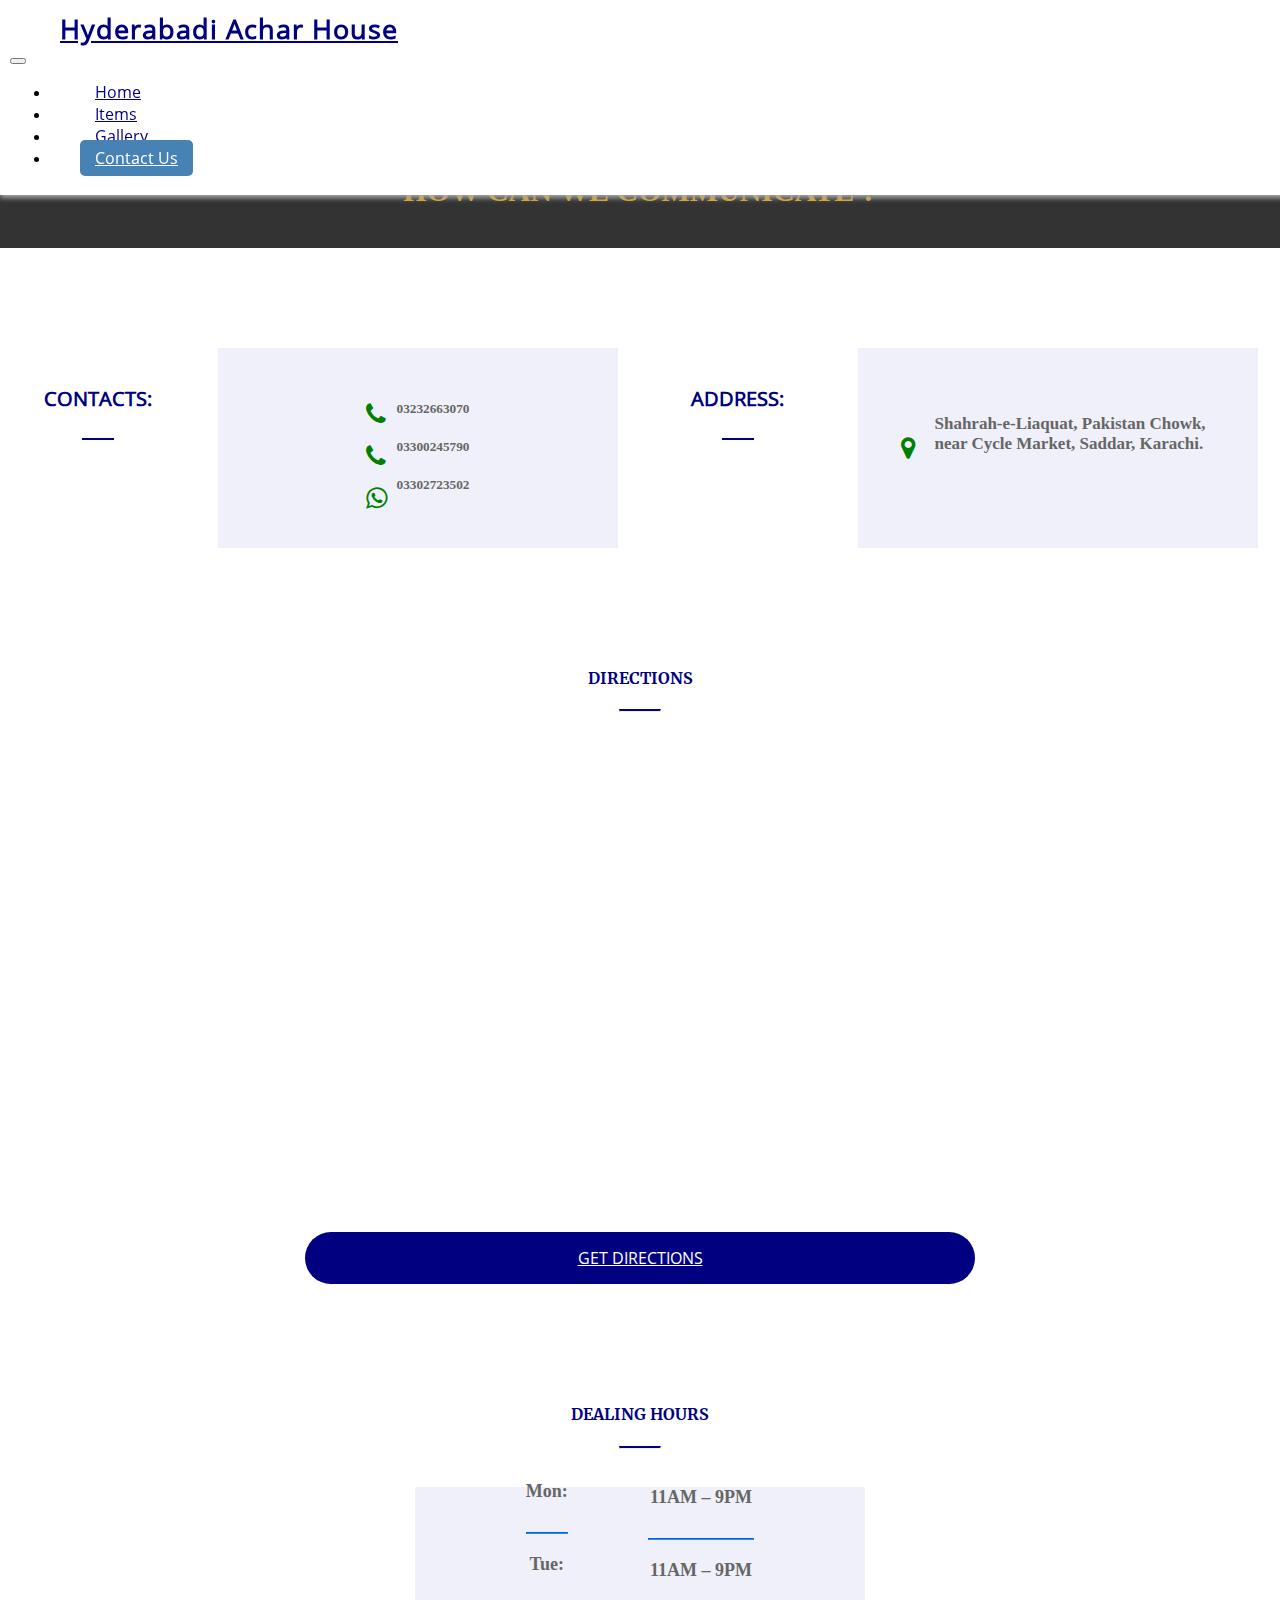
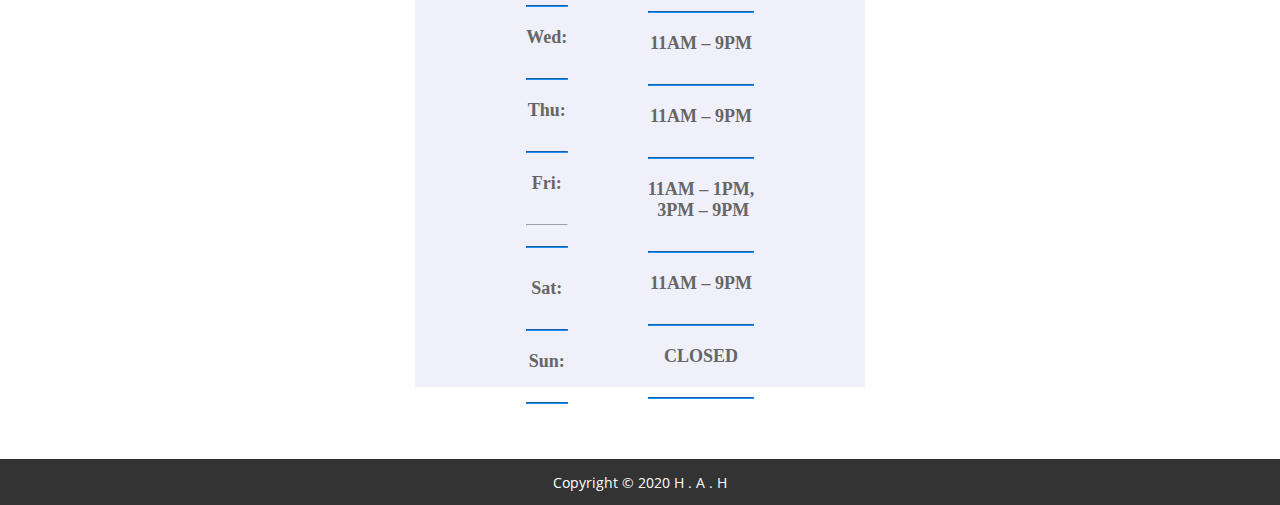
==== contact.html @ f97c61e5 "first commit" ====
<!DOCTYPE html>
<html lang="en">

<head>
    <meta charset="UTF-8">
    <meta name="viewport" content="width=device-width, initial-scale=1.0">
    <link rel="stylesheet" href="https://stackpath.bootstrapcdn.com/bootstrap/4.5.0/css/bootstrap.min.css"
        integrity="sha384-9aIt2nRpC12Uk9gS9baDl411NQApFmC26EwAOH8WgZl5MYYxFfc+NcPb1dKGj7Sk" crossorigin="anonymous">
    <link rel="stylesheet" href="https://cdnjs.cloudflare.com/ajax/libs/font-awesome/4.7.0/css/font-awesome.min.css">
    <link rel="stylesheet" href="style3.css">
    <title>Hyderabadi Achar House</title>
</head>

<body>
    <nav class="navbar navbar-expand-lg navbar-light">
        <div class="full">
            <a class="navbar-brand" id="title" href="#">Hyderabadi Achar House</a>
        </div>
        <button class="navbar-toggler" type="button" data-toggle="collapse" data-target="#navbarNav"
            aria-controls="navbarNav" aria-expanded="false" aria-label="Toggle navigation">
            <span class="navbar-toggler-icon"></span>
        </button>
        <div class="collapse navbar-collapse" id="navbarNav">
            <ul class="navbar-nav">
                <li class="nav-item">
                    <a class="nav-link active" id="pages" href="index.html">Home<span
                            class="sr-only">(current)</span></a>
                </li>
                <li class="nav-item">
                    <a class="nav-link" id="pages" href="products.html">Items</a>
                </li>
                <li class="nav-item">
                    <a class="nav-link" id="pages" href="gallery.html">Gallery</a>
                </li>
                <li class="nav-item">
                    <a class="nav-link" id="page" href="contact.html" tabindex="-1" aria-disabled="true">Contact
                        Us</a>
                </li>
            </ul>
        </div>
    </nav>

    <br><br><br>

    <center>
        <div class="container">
            <div class="row">
                <div class="col-sm" id="tophead">
                    <h1>HOW CAN WE COMMUNICATE ?</h1>
                </div>
            </div>
        </div>
    </center>
    

    <div class="main">
        <div class="mainCard">
            <div class="card3">
                <h4>CONTACTS:</h4>
                <hr class="two">
            </div>
            <div class="card1">
                <div class="icons">
                    <i class="fa fa-phone" aria-hidden="true"></i><br>
                    <i class="fa fa-phone" aria-hidden="true"></i><br>
                    <i class="fa fa-whatsapp" aria-hidden="true"></i>
                </div>
                <div class="numbers">
                    <h5>03232663070</h5>
                    <h5>03300245790</h5>
                    <h5>03302723502</h5>
                </div>
            </div>
            <div class="card4">
                <h4>ADDRESS:</h4>
                <hr class="two">
            </div>
            <div class="card2">
                <div>
                    <i class="fa fa-map-marker" aria-hidden="true"></i>
                </div>
                <div>
                    <h5 class="address">Shahrah-e-Liaquat, Pakistan Chowk, near Cycle Market, Saddar, Karachi.</h5>
                </div>
            </div>
        </div>


        <div>
            <center>
                <h4 id="about">DIRECTIONS</h4>
                <hr class="hr">
            </center>
        </div>
        <br>
        <center>
            <abbr title="Shop location">
                <a id="shopmap" class="map" target="_blank" href="https://www.google.com/maps/embed?pb=!1m18!1m12!1m3!1d3620.
                255818740201!2d67.01108860311577!3d24.855110923165878!2m3!1f0!2f0!3f0!3m2
                !1i1024!2i768!4f13.1!3m3!1m2!1s0x3eb33f190f54165b%3A0xb60d7e8a20c190fb!2s
                Hyderabadi%20Achar%20House!5e0!3m2!1sen!2s!4v1589929910423!5m2!1sen!2s">
                    <iframe src="https://www.google.com/maps/embed?pb=!1m18!1m12!1m3!1d3620.
                255818740201!2d67.01108860311577!3d24.855110923165878!2m3!1f0!2f0!3f0!3m2
                !1i1024!2i768!4f13.1!3m3!1m2!1s0x3eb33f190f54165b%3A0xb60d7e8a20c190fb!2s
                Hyderabadi%20Achar%20House!5e0!3m2!1sen!2s!4v1589929910423!5m2!1sen!2s" width="1000" height="450"
                        frameborder="0" style="border:0;" allowfullscreen="" aria-hidden="false" tabindex="0"></iframe>
                </a>
            </abbr>
            <a href="https://www.google.com/maps/dir//Hyderabadi+Achar+House,+Shahrah-e-Liaquat,
            +Pakistan+Chowk,+near+Cycle+Market,+Saddar,+Karachi,+Karachi+City,+Sindh,+Pakistan/@
            24.8548823,67.009758,17z/data=!4m8!4m7!1m0!1m5!1m1!1s0x3eb33f190f54165b:0xb60d7e8a20c
            190fb!2m2!1d67.0114212!2d24.8548919?hl=en" class="btn btn-success" target="_blank" id="getdir">
                GET DIRECTIONS</a>
        </center>

        
        <div>
            <center>
                <h4 id="about">DEALING HOURS</h4>
                <hr class="hr">
            </center>
        </div>
        <center>
            <div class="mainCard1">
                <div class="card5">
                    <div class="day">
                        <h5>Mon:</h5>
                        <hr>
                        <h5>Tue:</h5>
                        <hr>
                        <h5>Wed:</h5>
                        <hr>
                        <h5>Thu:</h5>
                        <hr>
                        <h5>Fri:</h5>
                        <hr id="r">
                        <h5>
                            <hr>
                        </h5>
                        <h5>Sat:</h5>
                        <hr>
                        <h5>Sun:</h5>
                        <hr>
                    </div>
                    <div class="time">
                        <h5>11AM – 9PM</h5>
                        <hr>
                        <h5>11AM – 9PM</h5>
                        <hr>
                        <h5>11AM – 9PM</h5>
                        <hr>
                        <h5>11AM – 9PM</h5>
                        <hr>
                        <h5>11AM – 1PM,
                            <br>&nbsp3PM – 9PM</h5>
                        <hr>
                        <h5>11AM – 9PM</h5>
                        <hr>
                        <h5>CLOSED</h5>
                        <hr>
                    </div>
                </div>
            </div>
        </center>

        <br><br><br><br>

        <div class="mainCard2">
            <div class="card6">
                <p>Copyright &copy; 2020 H . A . H</p>
            </div>
        </div>
    </div>


    <script src="https://code.jquery.com/jquery-3.5.1.slim.min.js"
        integrity="sha384-DfXdz2htPH0lsSSs5nCTpuj/zy4C+OGpamoFVy38MVBnE+IbbVYUew+OrCXaRkfj"
        crossorigin="anonymous"></script>
    <script src="https://cdn.jsdelivr.net/npm/popper.js@1.16.0/dist/umd/popper.min.js"
        integrity="sha384-Q6E9RHvbIyZFJoft+2mJbHaEWldlvI9IOYy5n3zV9zzTtmI3UksdQRVvoxMfooAo"
        crossorigin="anonymous"></script>
    <script src="https://stackpath.bootstrapcdn.com/bootstrap/4.5.0/js/bootstrap.min.js"
        integrity="sha384-OgVRvuATP1z7JjHLkuOU7Xw704+h835Lr+6QL9UvYjZE3Ipu6Tp75j7Bh/kR0JKI"
        crossorigin="anonymous"></script>
</body>

</html>
---- style3.css ----
html , body {
    margin: 0px;
    padding: 0px;
    scroll-behavior: smooth;
}

::selection {
    color: white;
    background: #333333;
}

@font-face {
    font-family: OpenSans;
    src: url('Fonts/OpenSans-Regular.ttf');
}

@font-face {
    font-family: Merriweather;
    src: url('Fonts/Merriweather-Bold.ttf');
}

@font-face {
    font-family: OriginalSurfer;
    src: url('Fonts/OriginalSurfer.ttf');
}

.navbar {
    z-index: 1;
    width: 100%;
    padding: 10px;
    position: fixed;
    background-color: white;
    box-shadow: 0px 3px 5px darkgray;
}

.navbar-nav {
    margin-left: auto;
    margin-right: 50px;
}

#title {
    color: navy;
    transition: 1s;
    font-size: 27px;
    margin-left: 50px;
    font-weight: bold;
    letter-spacing: 1px;
    font-family: OpenSans;
}

#title:hover {
    opacity: 0.7;
    transition: 1s;
    letter-spacing: 3px;
}

#page {
    color: white;
    margin-left: 30px;
    padding: 7px 15px;
    border-radius: 5px;
    border-radius: 5px;
    font-family: OpenSans;
    background-color: steelblue;
}

#pages {
    transition: 0.3s;
    margin-left: 30px;
    padding: 7px 15px;
    color: darkblue;
    border-radius: 5px;
    border-radius: 5px;
    font-family: OpenSans;
}

#pages:hover {
    color: white;
    transition: 0.3s;
    background-color: steelblue;
}

@media only screen and (max-width: 980px) {
    .navbar-nav {
        margin-left: 0px;
    }
    #title {
        padding: 10px;
        font-size: 20px;
        margin-left: 10px;
        letter-spacing: 0px;
    }
}

.main {
    display: flex;
    flex-wrap: wrap;
    margin-top: 20px;
    flex-direction: column;
    justify-content: space-around;
}

#tophead {
    width: auto;
    padding: 20px;
    margin-top: 65px;
    background-color: #333333;
}

#tophead h1 {
    font-size: 30px;
    padding-top: 15px;
    color: goldenrod;
    display: inline-block;
    font-family: OriginalSurfer;
}

#about {
    color: navy;
    margin-top: 120px;
    font-family: Merriweather;
}

.hr {
    width: 40px;
    border-top: 2px solid navy;
}

iframe {
    pointer-events: none;
}

.map {
    transition: 2s;
    cursor: pointer;
    padding-top: 437px;
}

.map:hover {
    transition: 2s;
    background-color: navy;
}

@media only screen and (max-width: 900px) {
    iframe {
        width: 98%;
        height: 350px;
    }
    .map:hover {
        background-color: transparent;
    }
}

.fa-phone , .fa-whatsapp {
    transition: 0.5s;
    margin-top: 17px;
}

.fa-phone , .fa-whatsapp {
    color: green;
    font-size: 25px;
    transition: 0.5s;
    margin-right: 10px;
}

.fa-map-marker {
    color: green;
    font-size: 25px;
    transition: 0.5s;
    margin-right: 20px;
}

h5 {
    color: #666666;
    margin-top: 20px;
}

.address {
    width: 280px;
    margin-top: 0px;
    font-size: 17px;
}

.card1 , .card2 {
    width: 400px;
    height: 200px;
    display: flex;
    transition: 1s;
    margin-top: 10px;
    align-items: center;
    justify-content: center;
    background-color: #f0f0fa;
}

.card1:hover , .card2:hover {
    transition: 2s;
    box-shadow: 0 0 5px gray;
}

.mainCard {
    display: flex;
    flex-wrap: wrap;
    margin-top: 70px;
    flex-direction: row;
    justify-content: space-around;
}

.card3 , .card4 {
    width: 150px;
    height: 50px;
    display: block;
    transition: 1s;
    margin-top: 20px;
    align-items: center;
    justify-content: center;
}

.card3 h4 , .card4 h4 {
    color: navy;
    font-size: 20px;
    font-weight: bold;
    text-align: center;
    font-family: OpenSans;
}

.two {
    width: 20%;
    border: 1px solid navy;
}

.card3:hover + .card1 , .card4:hover + .card2  {
    transition: 2s;
    box-shadow: 0 0 5px gray;
}

.fa-phone:hover , .fa-whatsapp:hover , .fa-map-marker:hover {
    color: navy;
    transition: 0.5s;
}

.mainCard1 {
    width: 100%;
    display: flex;
    flex-wrap: wrap;
    margin-top: 20px;
    flex-direction: row;
    justify-content: space-around;
}

.card5 {
    width: 450px;
    height: 500px;
    display: flex;
    transition: 1s;
    margin-top: 10px;
    align-items: center;
    justify-content: center;
    background-color: #f0f0fa;
}

.day  {
    padding-right: 80px;
}

.day h5 , .time h5 {
    font-size: 18px;
}

.day hr , .time hr {
    border-color: dodgerblue;
}

#r {
    border-color: #f0f0fa;
}

#getdir {
    width: 50%;
    border: 0px;
    padding: 15px;
    transition: 1s;
    color: white;
    display: block;
    margin-top: 40px;
    border-radius: 60px;
    font-family: OpenSans;
    background-color: navy;
}

#getdir:hover {
    transition: 1s;
    letter-spacing: 2px;
    background-color: navy;
}

@media only screen and (max-width: 900px) {
    #hours p {
        width: auto;
    }
    .card1 , .card2 {
        width: 350px;
    }
}

@media only screen and (max-width: 1099px) {
    .mainCard {
        flex-direction: column;
    }
    .card1 , .card2 , .card3 , .card4 {
        margin: 15px auto;
    }
    #about {
        margin-top: 80px;
    }
}

@media only screen and (max-width: 450px) {
    .card5 {
        width: 350px;
        margin: 0 auto;
    }
}

.mainCard2 {
    width: 100%;
    display: flex;
    flex-wrap: wrap;
    align-items: center;
    flex-direction: row;
    background-color: #333333;
    justify-content: space-around;
}

.card6 {
    width: 600px;
    display: flex;
    align-items: center;
    justify-content: center;
}

.card6 p {
    color: white;
    margin-top: 15px;
    font-size: 13.5px;
    font-family: OpenSans;
}
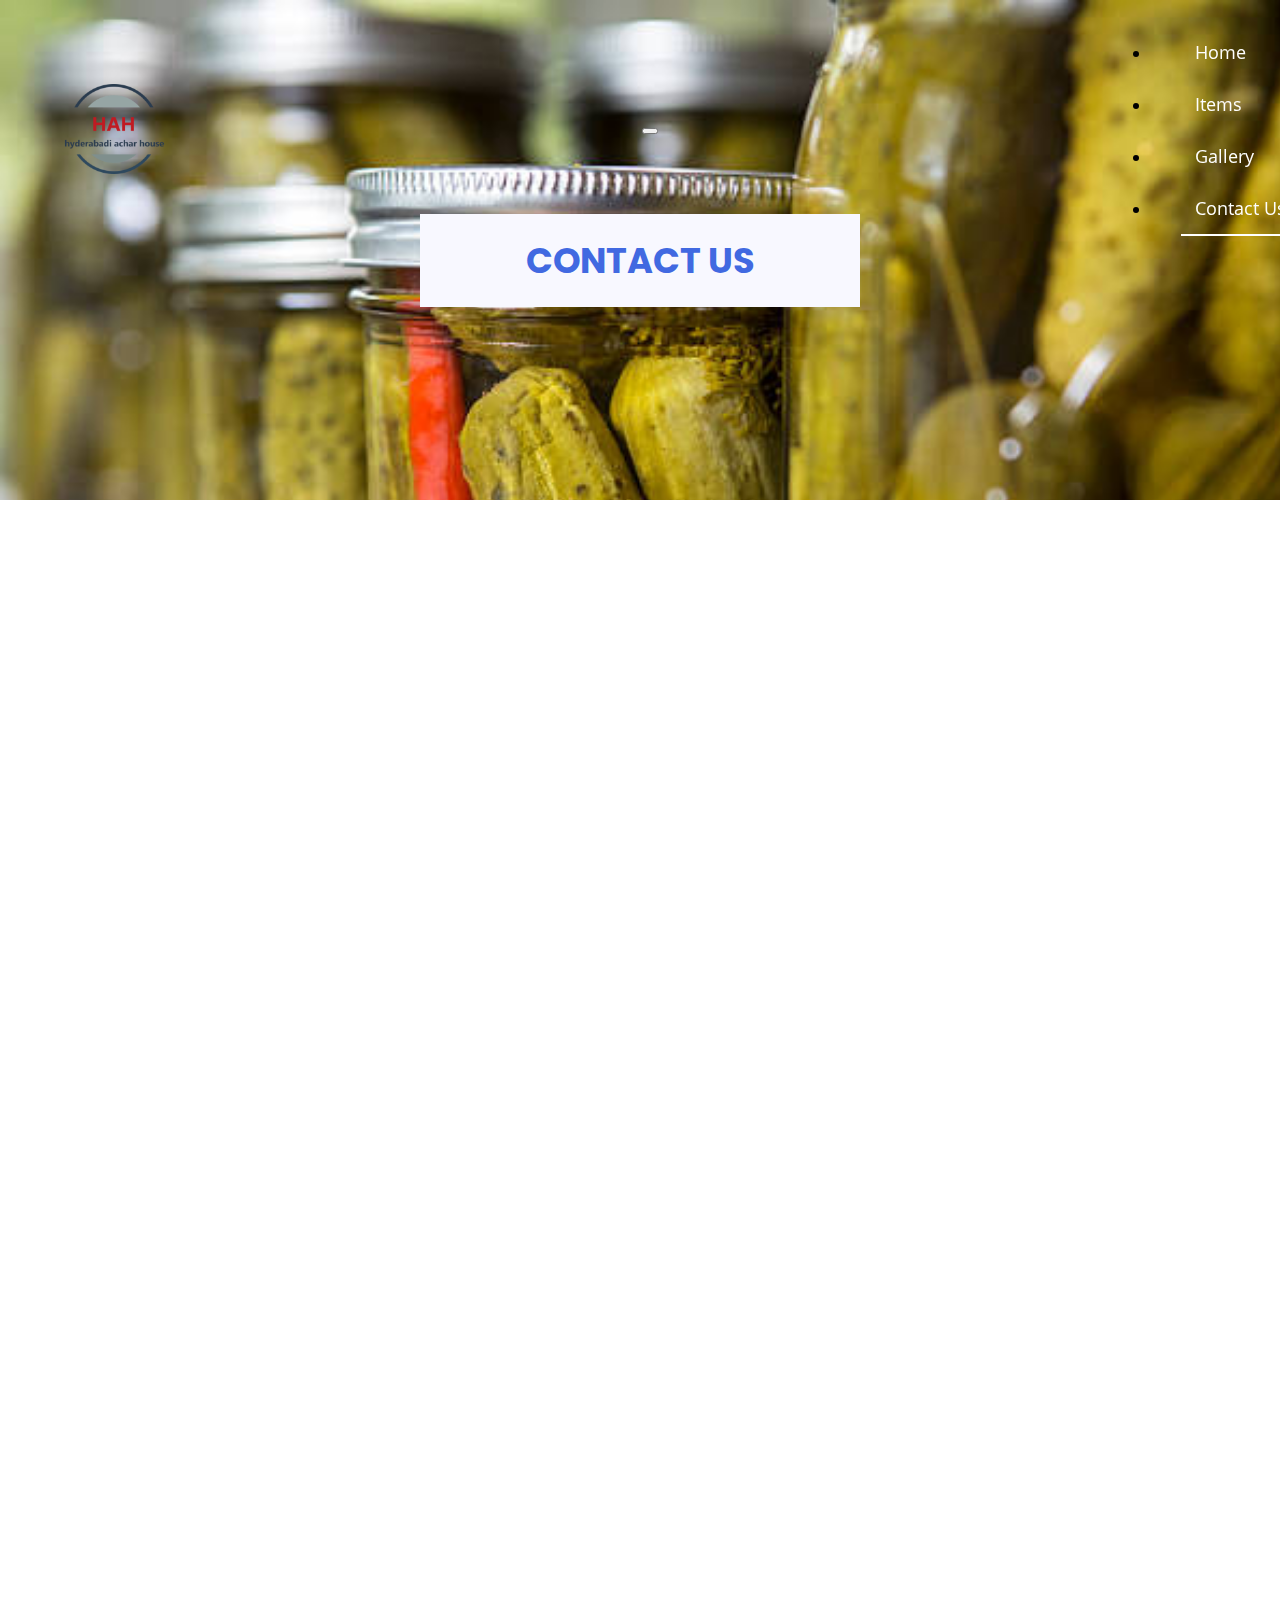
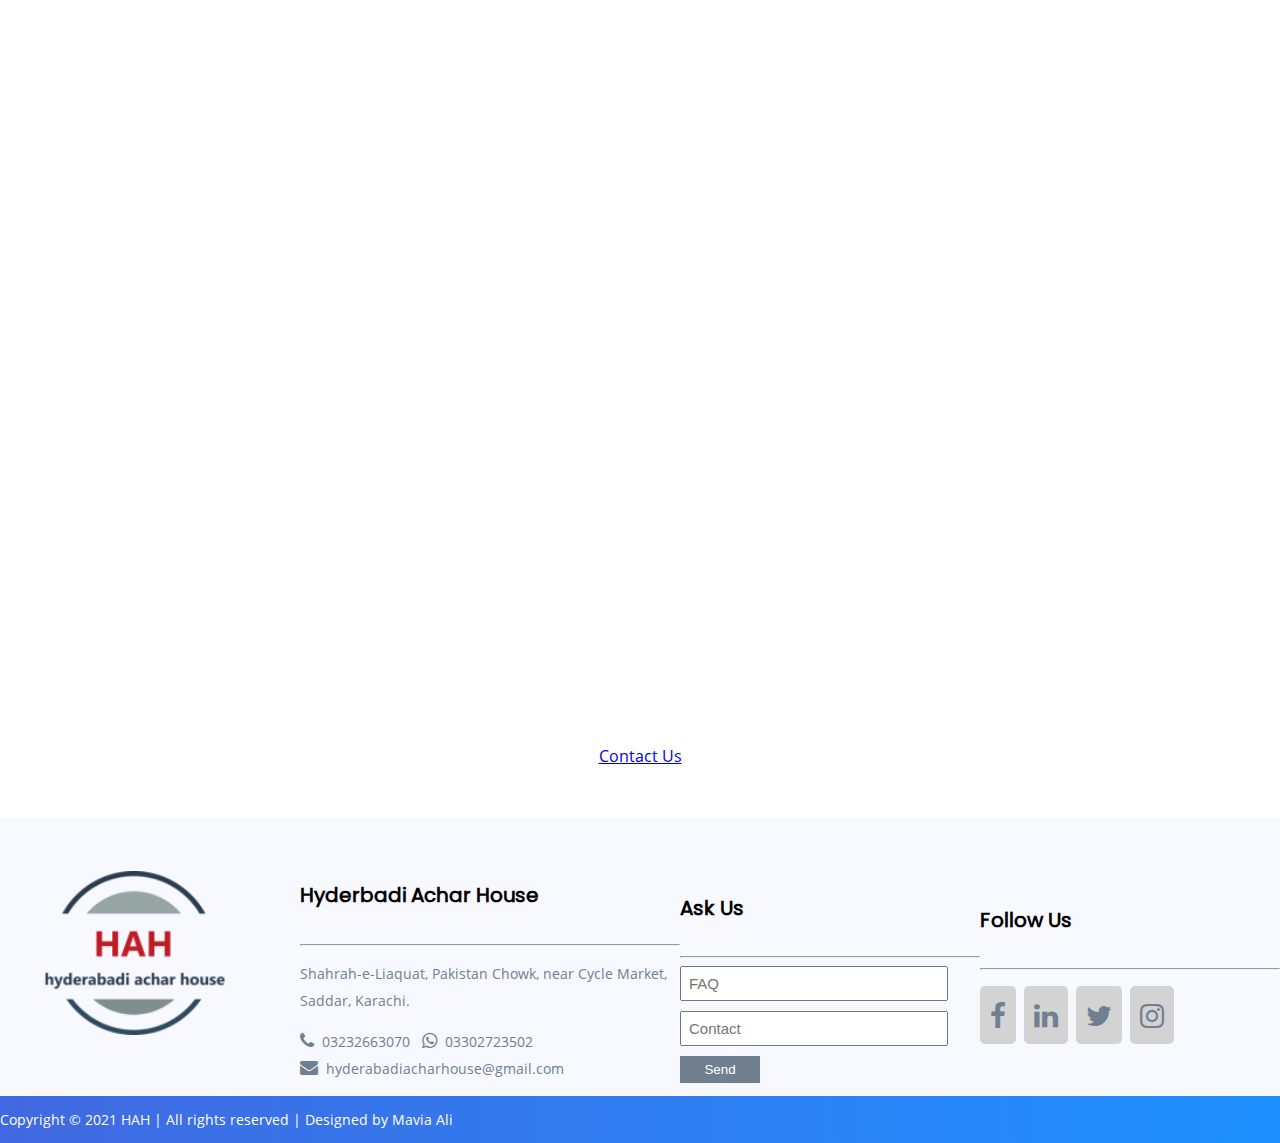
==== commit af2eb311: "second commit" ====
--- a/contact.html
+++ b/contact.html
@@ -7,12 +7,255 @@
     <link rel="stylesheet" href="https://stackpath.bootstrapcdn.com/bootstrap/4.5.0/css/bootstrap.min.css"
         integrity="sha384-9aIt2nRpC12Uk9gS9baDl411NQApFmC26EwAOH8WgZl5MYYxFfc+NcPb1dKGj7Sk" crossorigin="anonymous">
     <link rel="stylesheet" href="https://cdnjs.cloudflare.com/ajax/libs/font-awesome/4.7.0/css/font-awesome.min.css">
-    <link rel="stylesheet" href="style3.css">
+    <link rel="stylesheet" href="contact.css">
+    <link rel="shortcut icon" href="Images/logo.Bv8fo7" type="image/x-icon">
     <title>Hyderabadi Achar House</title>
 </head>
 
 <body>
-    <nav class="navbar navbar-expand-lg navbar-light">
+    <div class="container col-12 col-sm-12 col-md-12 col-lg-12 p-0">
+        <div class="container-fluid p-0">
+            <nav class="navbar navbar-expand-lg navbar-fixed-top navbar-light header">
+                <div class="full">
+                    <a class="navbar-brand" href="index.html"><img src="Images/logo.Bv8fo7" height="90"></a>
+                </div>
+                <button class="navbar-toggler" id="strip" type="button" data-toggle="collapse" data-target="#navbarNav"
+                    aria-controls="navbarNav" aria-expanded="false" aria-label="Toggle navigation">
+                    <span class="navbar-toggler-icon"></span>
+                </button>
+                <div class="collapse navbar-collapse" id="navbarNav">
+                    <ul class="navbar-nav toggle">
+                        <li class="nav-item">
+                            <a href="index.html">Home<span class="sr-only">(current)</span></a>
+                        </li>
+                        <li class="nav-item">
+                            <a href="products.html">Items</a>
+                        </li>
+                        <li class="nav-item">
+                            <a href="gallery.html">Gallery</a>
+                        </li>
+                        <li class="nav-item">
+                            <a class="active" id="currentPage" href="contact.html" tabindex="-1" aria-disabled="true">Contact Us</a>
+                        </li>
+                    </ul>
+                </div>
+            </nav>
+        </div>
+    </div>
+
+
+    <!-- ---------------------------------------------------------------------------------------------- -->
+
+
+    <div class="container-fluid p-0">
+        <div class="slider">
+            <div class="imgBox">
+                <div class="content">
+                    <h1>CONTACT US</h1>
+                </div>
+            </div>
+        </div>
+    </div>
+
+
+
+
+
+    <br><br><br><br><br><br><br>
+    <br><br><br><br><br><br><br>
+    <br><br><br><br><br><br><br>
+    <br><br><br><br><br><br><br>
+    <br><br><br><br><br><br><br>
+    <br><br><br><br><br><br><br>
+    <br><br><br><br><br><br><br>
+    <br><br><br><br><br><br><br>
+    <br><br><br><br><br><br><br>
+
+
+
+
+
+
+
+
+
+
+
+
+
+
+
+
+
+
+
+
+
+
+
+
+
+
+
+
+
+
+
+
+
+
+
+
+
+
+
+
+
+
+
+
+
+
+
+    <div class="section_customer">
+        <div class="container-fluid">
+            <div class="row">
+                <div class="customerBg_img">
+                    <div class=" customerDesc container">
+                        <i class="fa fa-lemon-o" aria-hidden="true" style="font-size: 120px;"></i>
+                        <h2>The best pickles in town</h2>
+                        <p>We don't say that our customer does</p>
+                        <a href="contact.html" class="btn btn-light" style="width: 180px;">Contact Us</a>
+                    </div>
+                </div>
+            </div>
+        </div>
+    </div>
+    </div>
+
+
+    <!-- ---------------------------------------------------------------------------------------------------- -->
+
+
+    <div class="container col">
+        <div class="row p-5" id="footer">
+            <div class="col-12 col-sm-12 col-md-3 col-lg-3" id="foot">
+                <img src="Images/logo.Bv8fo7" width="270">
+            </div>
+            <div class="col-12 col-sm-12 col-md-3 col-lg-3" id="foot">
+                <div>
+                    <h5>Hyderbadi Achar House</h5>
+                    <hr>
+                </div>
+                <div>
+                    <p>Shahrah-e-Liaquat, Pakistan Chowk, near Cycle Market, Saddar, Karachi.</p>
+                    <p>
+                        <i class="fa fa-phone" style="font-size: 18px;"></i> &nbsp;03232663070 &nbsp;
+                        <i class="fa fa-whatsapp" style="font-size: 18px;"></i> &nbsp;03302723502<br>
+                        <i class="fa fa-envelope" style="font-size: 18px;"></i> &nbsp;hyderabadiacharhouse@gmail.com
+                    </p>
+                </div>
+            </div>
+            <div class="col-12 col-sm-12 col-md-3 col-lg-3" id="foot">
+                <div>
+                    <h5>Ask Us</h5>
+                    <hr>
+                </div>
+                <div>
+                    <input type="text" id="dummy" placeholder="FAQ"><br>
+                    <input type="text" id="dummy" placeholder="Contact"><br>
+                    <button id="send">Send</button>
+                </div>
+            </div>
+            <div class="col-12 col-sm-12 col-md-3 col-lg-3" id="foot">
+                <div>
+                    <h5>Follow Us</h5>
+                    <hr>
+                </div>
+                <div>
+                    <h1>
+                        <a href="javascript:void(0)"><i class="fa fa-facebook"></i></a>
+                        <a href="javascript:void(0)"><i class="fa fa-linkedin"></i></a>
+                        <a href="javascript:void(0)"><i class="fa fa-twitter"></i></a>
+                        <a href="javascript:void(0)"><i class="fa fa-instagram"></i></a>
+                    </h1>
+                </div>
+            </div>
+        </div>
+    </div>
+
+    <div class="container col" id="copyright">
+        <div class="col-12 col-sm-12 col-md-12 col-lg-12">
+            <p>Copyright © 2021 HAH | All rights reserved | Designed by Mavia Ali</p>
+            </p>
+        </div>
+    </div>
+
+    <button onclick="topFunction()" id="myBtn" title="Go to top"><i class="fa fa-chevron-up"
+            aria-hidden="true"></i></button>
+
+
+
+
+
+
+
+
+
+
+
+
+
+
+
+
+
+
+
+
+
+
+
+
+
+
+
+
+
+
+
+
+
+
+
+
+
+
+
+
+
+
+
+
+
+
+
+
+
+
+
+
+
+
+
+
+
+
+
+
+
+
+    <!-- <nav class="navbar navbar-expand-lg navbar-light">
         <div class="full">
             <a class="navbar-brand" id="title" href="#">Hyderabadi Achar House</a>
         </div>
@@ -170,9 +413,12 @@
                 <p>Copyright &copy; 2020 H . A . H</p>
             </div>
         </div>
-    </div>
-
-
+    </div> -->
+
+
+    <script src="app.js"></script>
+
+    <script src="https://ajax.googleapis.com/ajax/libs/jquery/2.1.1/jquery.min.js"></script>
     <script src="https://code.jquery.com/jquery-3.5.1.slim.min.js"
         integrity="sha384-DfXdz2htPH0lsSSs5nCTpuj/zy4C+OGpamoFVy38MVBnE+IbbVYUew+OrCXaRkfj"
         crossorigin="anonymous"></script>
--- a/contact.css
+++ b/contact.css
@@ -0,0 +1,791 @@
+@font-face {
+    font-family: OpenSans;
+    src: url('Fonts/OpenSans-Regular.ttf');
+}
+
+@font-face {
+    font-family: Poppins;
+    src: url('Fonts/Poppins-Regular.ttf');
+}
+
+@font-face {
+    font-family: PoppinsBold;
+    src: url('Fonts/Poppins-Bold.ttf');
+}
+
+html , body {
+    margin: 0px;
+    padding: 0px;
+    font-family: OpenSans;
+    box-sizing: border-box;
+    scroll-behavior: smooth;
+    background-color: white;
+}
+
+body::-webkit-scrollbar {
+    width: 15px;
+}
+  
+body::-webkit-scrollbar-track {
+    background: #fff; 
+}
+   
+body::-webkit-scrollbar-thumb {
+    background: gainsboro; 
+}
+
+.header {
+    top: 0;
+    left: 0;
+    width: 100%;
+    display: flex;
+    z-index: 1000;
+    position: fixed;
+    padding: 10px 40px;
+    align-items: center;
+    justify-content: space-between;
+}
+
+.navbar-nav {
+    margin-left: auto;
+    margin-right: 20px;
+}
+ 
+nav.scrolled {
+    transition: 0.5s;
+    padding: 0px 40px;
+    background-color: white;
+    border-bottom: 1px solid lavender;
+}
+
+nav.scrolled .toggle a {
+    color: black;
+}
+
+.toggle a {
+    padding: 14px;
+    color: #fff;
+    display: flex;
+    font-size: 18px;
+    margin-left: 30px;
+    text-decoration: none;
+    background-color: transparent;
+}
+
+#currentPage {
+    border-bottom: 2px solid white;
+}
+
+nav.scrolled #currentPage {
+    color: royalblue;
+    border-bottom: 2px solid royalblue;
+}
+
+.toggle a:focus {
+    outline: none;
+}
+
+.toggle a:hover {
+    border-bottom: 2px solid white;
+}
+
+nav.scrolled .toggle a:hover {
+    border-bottom: 2px solid black;
+}
+
+#strip:focus {
+    outline: none;
+}
+
+.slider {
+    height: 500px;
+    position: relative;
+}
+
+.slider .imgBox {
+    top: 0;
+    left: 0;
+    z-index: 1;
+    width: 100%;
+    height: 100%;
+    display: flex;
+    position: absolute;
+    align-items: center;
+    background-size: cover;
+    justify-content: center;
+    background-repeat: no-repeat;
+    background-attachment: fixed;
+    background-image: url("Images/clippedimage3.jpg");
+}
+
+.slider .imgBox img {
+    top: 0;
+    left: 0;
+    width: 100%;
+    height: 100%;
+    opacity: 0.9;
+    object-fit: cover;
+    position: absolute;
+}
+
+.slider .imgBox .content h1 {
+    width: 400px;
+    padding: 20px;
+    font-size: 2.2em;
+    margin-top: 45px;
+    position: relative;
+    text-align: center;
+    color: royalblue;
+    font-family: PoppinsBold;
+    background-color: ghostwhite;
+}
+
+
+
+
+
+
+
+
+
+
+
+
+
+
+
+
+
+
+
+
+
+
+
+
+
+
+.customerBg_img {
+    width: 100%;
+    margin-top: 80px;
+    background-size: cover;
+    background-repeat: no-repeat;
+    background-attachment: fixed;
+    background-image: url("Images/example9.jpg");
+}
+
+.customerDesc {
+    padding: 50px;
+    color: white;
+    text-align: center;
+}
+
+.customerDesc h2 {
+    color: white;
+    font-size: 35px;
+    margin-top: 50px;
+    text-align: center;
+    font-family: PoppinsBold;
+}
+
+.customerDesc p {
+    color: white;
+    font-size: 18px;
+    margin-bottom: 50px;
+    font-family: Poppins;
+}
+
+.customerBg_decorator{
+    width:100%
+}
+
+#footer {
+    display: flex;
+    align-items: center;
+    justify-content: center;
+    background-color: ghostwhite;
+}
+
+#foot {
+    min-width: 300px;
+    margin-top: 30px;
+    min-height: 200px;
+}
+
+#footer h5 {
+    color: black;
+    font-size: 20px;
+    font-weight: bold;
+    font-family: Poppins;
+}
+
+#foot p {
+    font-size: 14px;
+    line-height: 27px;
+    color: slategray;
+}
+
+#footer a {
+    padding: 10px;
+    font-size: 28px;
+    border-radius: 5px;
+    color: slategray;
+    background-color: lightgrey;
+}
+
+#footer a:hover {
+    color: lightgrey;
+    background-color: slategray;
+}
+
+#dummy {
+    padding: 7px;
+    width: 250px;
+    font-size: 15px;
+    margin-bottom: 10px;
+}
+
+#send {
+    width: 80px;
+    border: none;
+    padding: 6px;
+    color: white;
+    background-color: slategray;
+}
+
+#copyright {
+    display: flex;
+    background: linear-gradient(to right, royalblue, dodgerblue);
+}
+
+#copyright p {
+    color: white;
+    font-size: 14px;
+    margin-top: 14px;
+}
+
+#myBtn {
+    width: 45px;
+    right: 30px;
+    z-index: 99;
+    opacity: 0.7;
+    bottom: 20px;
+    border: none;
+    padding: 10px;
+    outline: none;
+    display: none;
+    color: white;
+    cursor: pointer;
+    position: fixed;
+    font-size: 18px;
+    border-radius: 4px;
+    background-color: rgba(0, 0, 0, 0.1);
+}
+  
+#myBtn:hover {
+    background-color: #555;
+}
+
+@media only screen and (max-width: 1030px){
+    #footer {
+        padding-bottom: 0px !important; 
+    }
+}
+
+@media only screen and (max-width: 992px) {
+    .header, nav.scrolled {
+        padding-left: 0px;
+    }
+    .logo {
+        height: 70px;
+    }
+    .toggle a {
+        width: 100%;
+        color: black;
+        background-color: white;
+        border-bottom: 2px solid white;
+    }
+    nav.scrolled .toggle a {
+        color: black;
+    }
+    #currentPage {
+        color: royalblue;
+        border-bottom: 2px solid royalblue;
+    }
+    .slider .imgBox .content h1 {
+        width: 100%;
+        font-size: 1.7em;
+    }
+    #heading, #heading span {
+        font-size: 30px;
+    }
+    #foot {
+        max-width: 300px;
+    }
+    #footer {
+        padding-bottom: 60px !important;
+    }
+}
+
+@media only screen and (max-width: 770px){
+    #footer {
+        padding-bottom: 60px !important;
+    }
+}
+
+@media only screen and (max-width: 695px) {
+    #footer {
+        padding-bottom: 0px !important; 
+    }
+}
+
+@media only screen and (max-width: 330px) {
+    body {
+        zoom: 85%;
+    }
+    .slider .imgBox .content {
+        margin-top: 55px;
+    }
+}
+
+@media only screen and (max-width: 210px) {
+    body {
+        zoom: 30%;
+    }
+}
+
+
+
+
+
+
+
+
+
+
+
+
+
+
+
+
+
+
+
+
+
+
+
+
+
+
+
+
+
+
+
+
+
+
+
+
+
+
+
+
+
+
+
+
+
+
+
+
+
+
+
+
+
+
+
+
+
+
+
+
+
+
+
+
+
+
+
+
+
+
+
+
+
+
+
+
+
+
+
+
+
+
+
+
+
+
+
+
+
+
+/* html , body {
+    margin: 0px;
+    padding: 0px;
+    scroll-behavior: smooth;
+}
+
+::selection {
+    color: white;
+    background: #333333;
+}
+
+@font-face {
+    font-family: OpenSans;
+    src: url('Fonts/OpenSans-Regular.ttf');
+}
+
+@font-face {
+    font-family: Merriweather;
+    src: url('Fonts/Merriweather-Bold.ttf');
+}
+
+@font-face {
+    font-family: OriginalSurfer;
+    src: url('Fonts/OriginalSurfer.ttf');
+}
+
+.navbar {
+    z-index: 1;
+    width: 100%;
+    padding: 10px;
+    position: fixed;
+    background-color: white;
+    box-shadow: 0px 3px 5px darkgray;
+}
+
+.navbar-nav {
+    margin-left: auto;
+    margin-right: 50px;
+}
+
+#title {
+    color: navy;
+    transition: 1s;
+    font-size: 27px;
+    margin-left: 50px;
+    font-weight: bold;
+    letter-spacing: 1px;
+    font-family: OpenSans;
+}
+
+#title:hover {
+    opacity: 0.7;
+    transition: 1s;
+    letter-spacing: 3px;
+}
+
+#page {
+    color: white;
+    margin-left: 30px;
+    padding: 7px 15px;
+    border-radius: 5px;
+    border-radius: 5px;
+    font-family: OpenSans;
+    background-color: steelblue;
+}
+
+#pages {
+    transition: 0.3s;
+    margin-left: 30px;
+    padding: 7px 15px;
+    color: darkblue;
+    border-radius: 5px;
+    border-radius: 5px;
+    font-family: OpenSans;
+}
+
+#pages:hover {
+    color: white;
+    transition: 0.3s;
+    background-color: steelblue;
+}
+
+@media only screen and (max-width: 980px) {
+    .navbar-nav {
+        margin-left: 0px;
+    }
+    #title {
+        padding: 10px;
+        font-size: 20px;
+        margin-left: 10px;
+        letter-spacing: 0px;
+    }
+}
+
+.main {
+    display: flex;
+    flex-wrap: wrap;
+    margin-top: 20px;
+    flex-direction: column;
+    justify-content: space-around;
+}
+
+#tophead {
+    width: auto;
+    padding: 20px;
+    margin-top: 65px;
+    background-color: #333333;
+}
+
+#tophead h1 {
+    font-size: 30px;
+    padding-top: 15px;
+    color: goldenrod;
+    display: inline-block;
+    font-family: OriginalSurfer;
+}
+
+#about {
+    color: navy;
+    margin-top: 120px;
+    font-family: Merriweather;
+}
+
+.hr {
+    width: 40px;
+    border-top: 2px solid navy;
+}
+
+iframe {
+    pointer-events: none;
+}
+
+.map {
+    transition: 2s;
+    cursor: pointer;
+    padding-top: 437px;
+}
+
+.map:hover {
+    transition: 2s;
+    background-color: navy;
+}
+
+@media only screen and (max-width: 900px) {
+    iframe {
+        width: 98%;
+        height: 350px;
+    }
+    .map:hover {
+        background-color: transparent;
+    }
+}
+
+.fa-phone , .fa-whatsapp {
+    transition: 0.5s;
+    margin-top: 17px;
+}
+
+.fa-phone , .fa-whatsapp {
+    color: green;
+    font-size: 25px;
+    transition: 0.5s;
+    margin-right: 10px;
+}
+
+.fa-map-marker {
+    color: green;
+    font-size: 25px;
+    transition: 0.5s;
+    margin-right: 20px;
+}
+
+h5 {
+    color: #666666;
+    margin-top: 20px;
+}
+
+.address {
+    width: 280px;
+    margin-top: 0px;
+    font-size: 17px;
+}
+
+.card1 , .card2 {
+    width: 400px;
+    height: 200px;
+    display: flex;
+    transition: 1s;
+    margin-top: 10px;
+    align-items: center;
+    justify-content: center;
+    background-color: #f0f0fa;
+}
+
+.card1:hover , .card2:hover {
+    transition: 2s;
+    box-shadow: 0 0 5px gray;
+}
+
+.mainCard {
+    display: flex;
+    flex-wrap: wrap;
+    margin-top: 70px;
+    flex-direction: row;
+    justify-content: space-around;
+}
+
+.card3 , .card4 {
+    width: 150px;
+    height: 50px;
+    display: block;
+    transition: 1s;
+    margin-top: 20px;
+    align-items: center;
+    justify-content: center;
+}
+
+.card3 h4 , .card4 h4 {
+    color: navy;
+    font-size: 20px;
+    font-weight: bold;
+    text-align: center;
+    font-family: OpenSans;
+}
+
+.two {
+    width: 20%;
+    border: 1px solid navy;
+}
+
+.card3:hover + .card1 , .card4:hover + .card2  {
+    transition: 2s;
+    box-shadow: 0 0 5px gray;
+}
+
+.fa-phone:hover , .fa-whatsapp:hover , .fa-map-marker:hover {
+    color: navy;
+    transition: 0.5s;
+}
+
+.mainCard1 {
+    width: 100%;
+    display: flex;
+    flex-wrap: wrap;
+    margin-top: 20px;
+    flex-direction: row;
+    justify-content: space-around;
+}
+
+.card5 {
+    width: 450px;
+    height: 500px;
+    display: flex;
+    transition: 1s;
+    margin-top: 10px;
+    align-items: center;
+    justify-content: center;
+    background-color: #f0f0fa;
+}
+
+.day  {
+    padding-right: 80px;
+}
+
+.day h5 , .time h5 {
+    font-size: 18px;
+}
+
+.day hr , .time hr {
+    border-color: dodgerblue;
+}
+
+#r {
+    border-color: #f0f0fa;
+}
+
+#getdir {
+    width: 50%;
+    border: 0px;
+    padding: 15px;
+    transition: 1s;
+    color: white;
+    display: block;
+    margin-top: 40px;
+    border-radius: 60px;
+    font-family: OpenSans;
+    background-color: navy;
+}
+
+#getdir:hover {
+    transition: 1s;
+    letter-spacing: 2px;
+    background-color: navy;
+}
+
+@media only screen and (max-width: 900px) {
+    #hours p {
+        width: auto;
+    }
+    .card1 , .card2 {
+        width: 350px;
+    }
+}
+
+@media only screen and (max-width: 1099px) {
+    .mainCard {
+        flex-direction: column;
+    }
+    .card1 , .card2 , .card3 , .card4 {
+        margin: 15px auto;
+    }
+    #about {
+        margin-top: 80px;
+    }
+}
+
+@media only screen and (max-width: 450px) {
+    .card5 {
+        width: 350px;
+        margin: 0 auto;
+    }
+}
+
+.mainCard2 {
+    width: 100%;
+    display: flex;
+    flex-wrap: wrap;
+    align-items: center;
+    flex-direction: row;
+    background-color: #333333;
+    justify-content: space-around;
+}
+
+.card6 {
+    width: 600px;
+    display: flex;
+    align-items: center;
+    justify-content: center;
+}
+
+.card6 p {
+    color: white;
+    margin-top: 15px;
+    font-size: 13.5px;
+    font-family: OpenSans;
+} */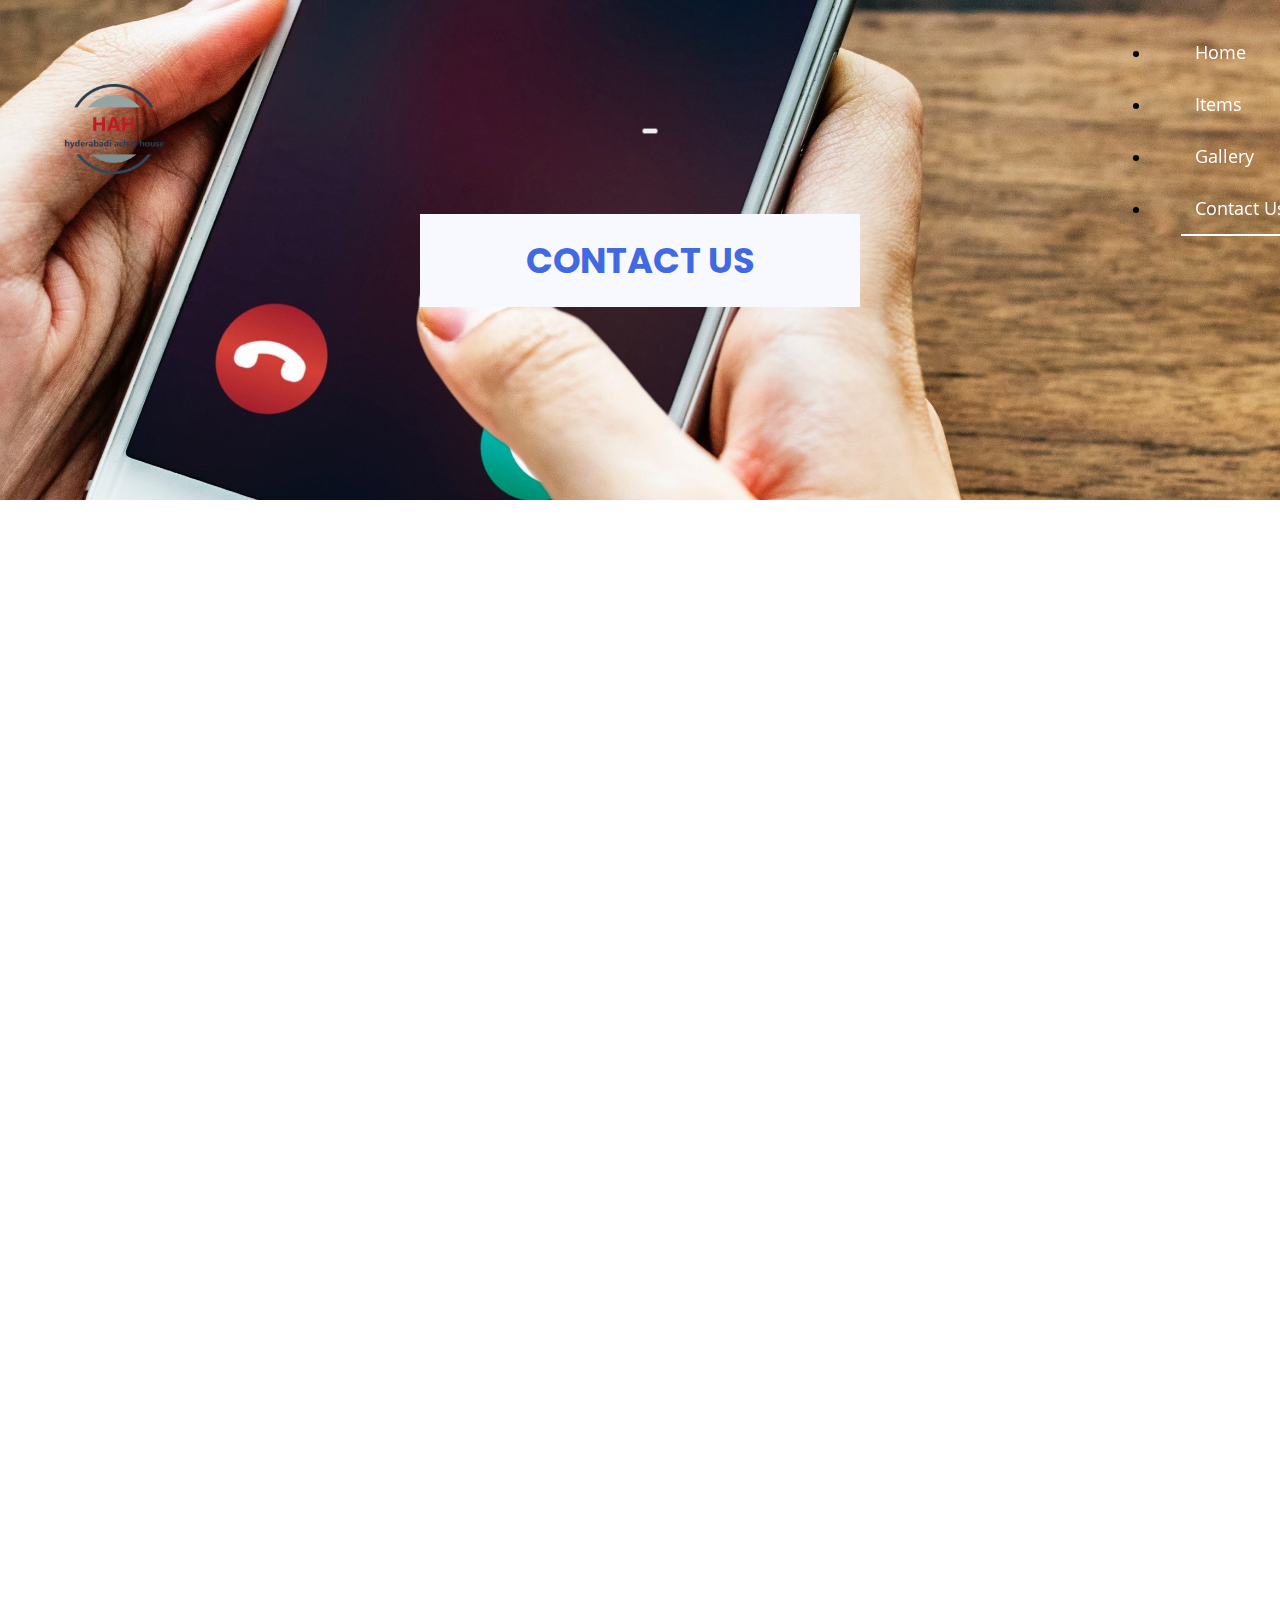
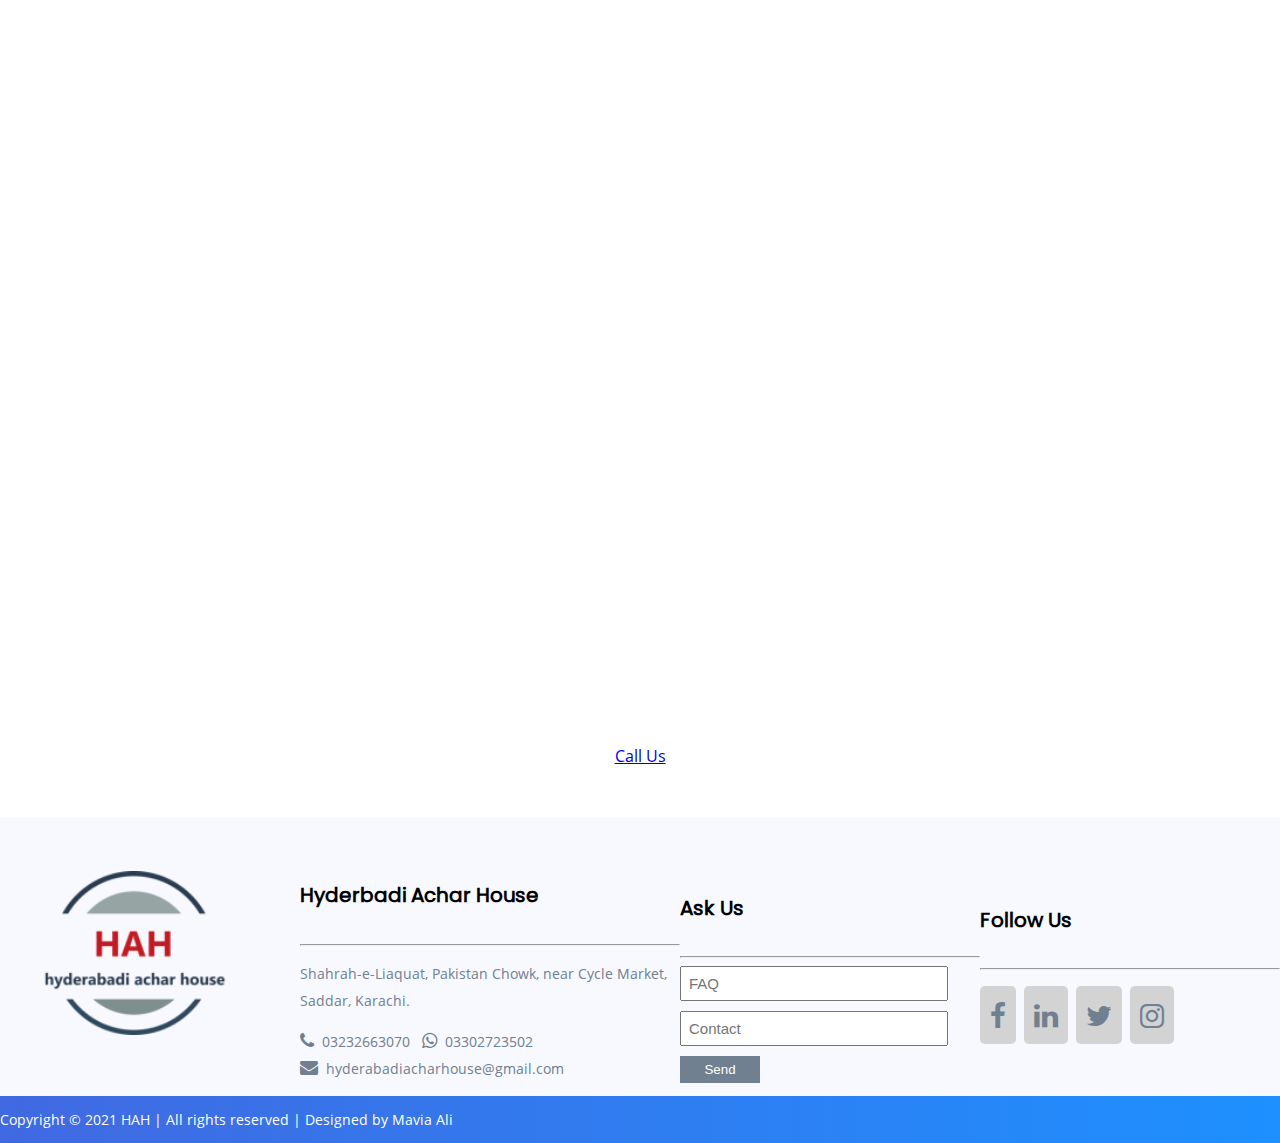
==== commit ab6d1fa1: "third commit" ====
--- a/contact.html
+++ b/contact.html
@@ -21,7 +21,7 @@
                 </div>
                 <button class="navbar-toggler" id="strip" type="button" data-toggle="collapse" data-target="#navbarNav"
                     aria-controls="navbarNav" aria-expanded="false" aria-label="Toggle navigation">
-                    <span class="navbar-toggler-icon"></span>
+                    <span class="navbar-toggler-icon" id="strip"></span>
                 </button>
                 <div class="collapse navbar-collapse" id="navbarNav">
                     <ul class="navbar-nav toggle">
@@ -61,6 +61,45 @@
 
 
 
+
+
+
+
+
+
+
+
+
+
+
+
+
+
+
+
+
+
+
+
+
+
+
+
+
+
+
+
+
+
+
+
+
+
+
+
+
+
+
     <br><br><br><br><br><br><br>
     <br><br><br><br><br><br><br>
     <br><br><br><br><br><br><br>
@@ -122,10 +161,10 @@
             <div class="row">
                 <div class="customerBg_img">
                     <div class=" customerDesc container">
-                        <i class="fa fa-lemon-o" aria-hidden="true" style="font-size: 120px;"></i>
-                        <h2>The best pickles in town</h2>
-                        <p>We don't say that our customer does</p>
-                        <a href="contact.html" class="btn btn-light" style="width: 180px;">Contact Us</a>
+                        <i class="fa fa-phone" aria-hidden="true" style="font-size: 120px;"></i>
+                        <h2>HAH's pickles makes the meal more delightful</h2>
+                        <p>Hyderabadi Achar House - Since 1990</p>
+                        <a href="tel:+923122563956" class="btn btn-light" style="width: 180px;">Call Us</a>
                     </div>
                 </div>
             </div>
--- a/contact.css
+++ b/contact.css
@@ -115,17 +115,8 @@
     justify-content: center;
     background-repeat: no-repeat;
     background-attachment: fixed;
-    background-image: url("Images/clippedimage3.jpg");
-}
-
-.slider .imgBox img {
-    top: 0;
-    left: 0;
-    width: 100%;
-    height: 100%;
-    opacity: 0.9;
-    object-fit: cover;
-    position: absolute;
+    background-color: lavender;
+    background-image: url("Images/contactus.jpg");
 }
 
 .slider .imgBox .content h1 {
@@ -171,7 +162,7 @@
     background-size: cover;
     background-repeat: no-repeat;
     background-attachment: fixed;
-    background-image: url("Images/example9.jpg");
+    background-image: url("Images/clippedimage4.jpg");
 }
 
 .customerDesc {
@@ -328,6 +319,12 @@
 }
 
 @media only screen and (max-width: 770px){
+    #strip {
+        background-color: whitesmoke;
+    }
+    nav.scrolled #strip {
+        background-color: transparent;
+    }
     #footer {
         padding-bottom: 60px !important;
     }
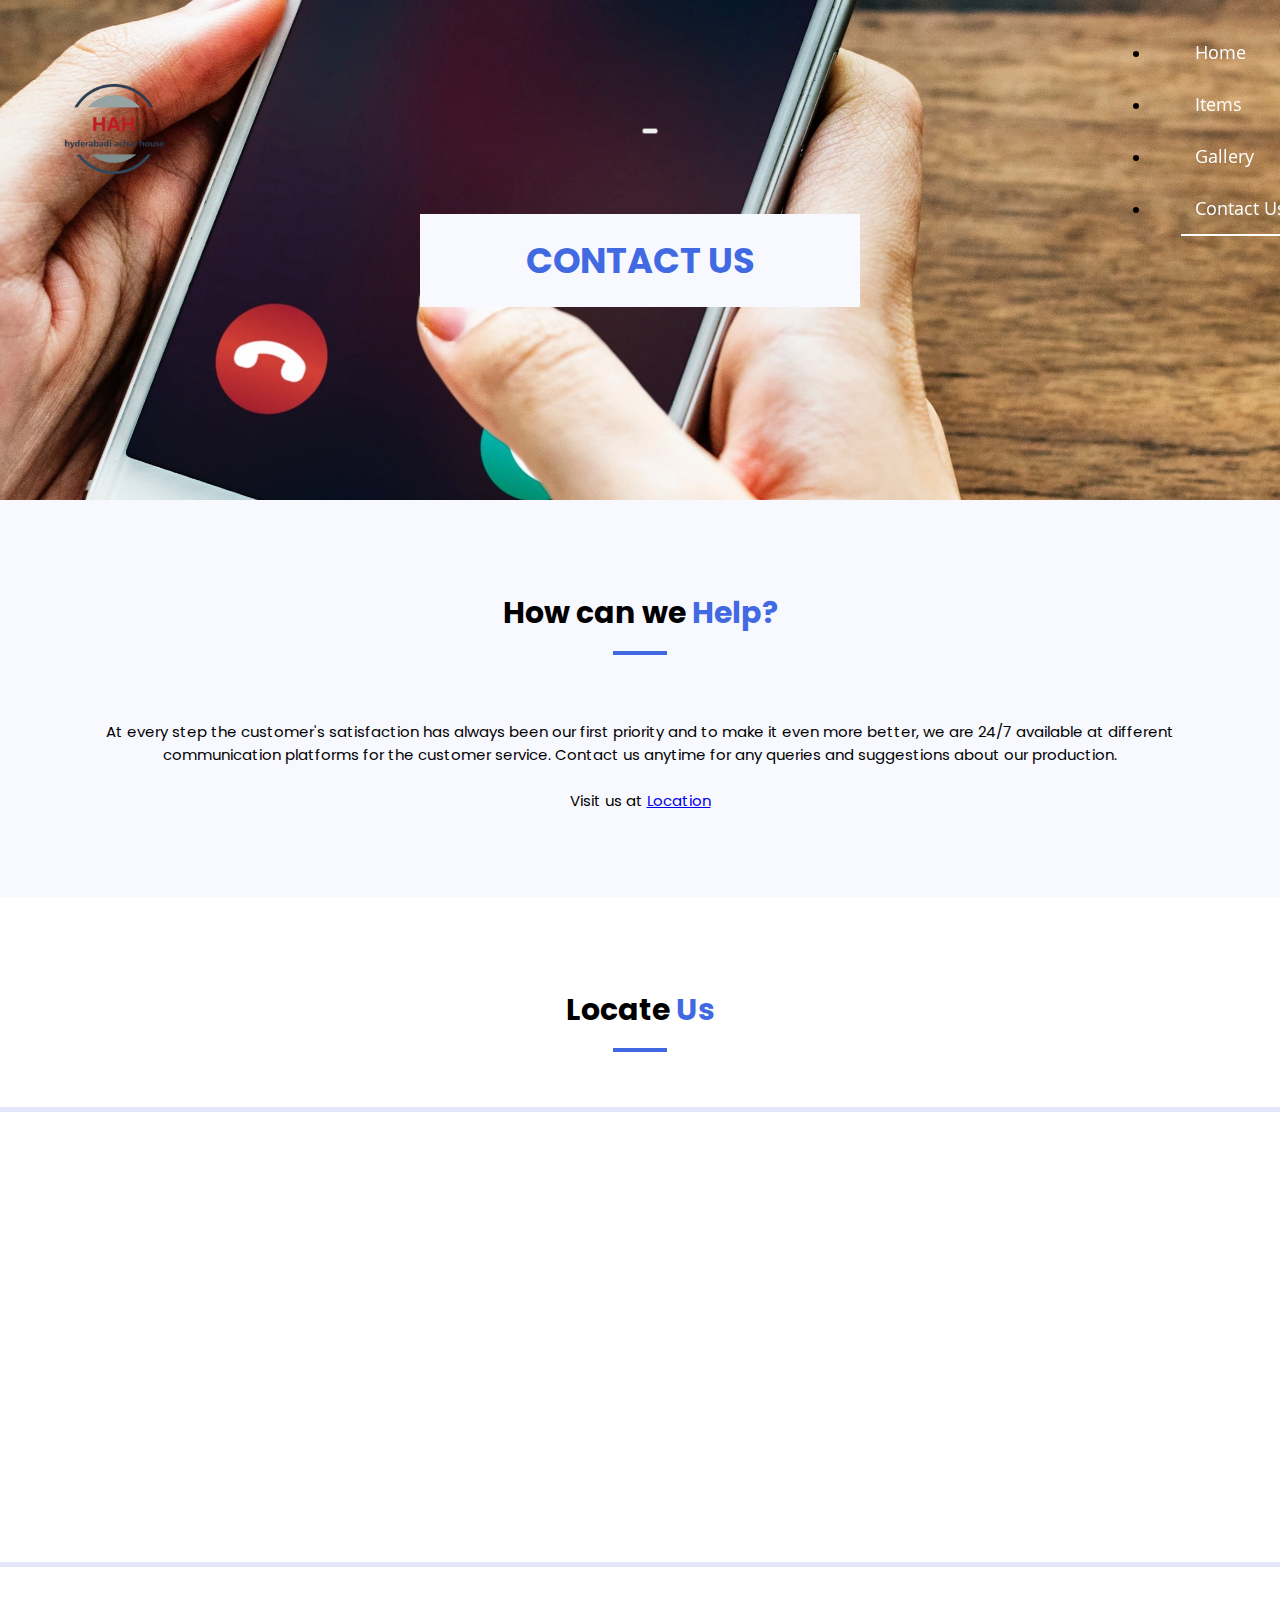
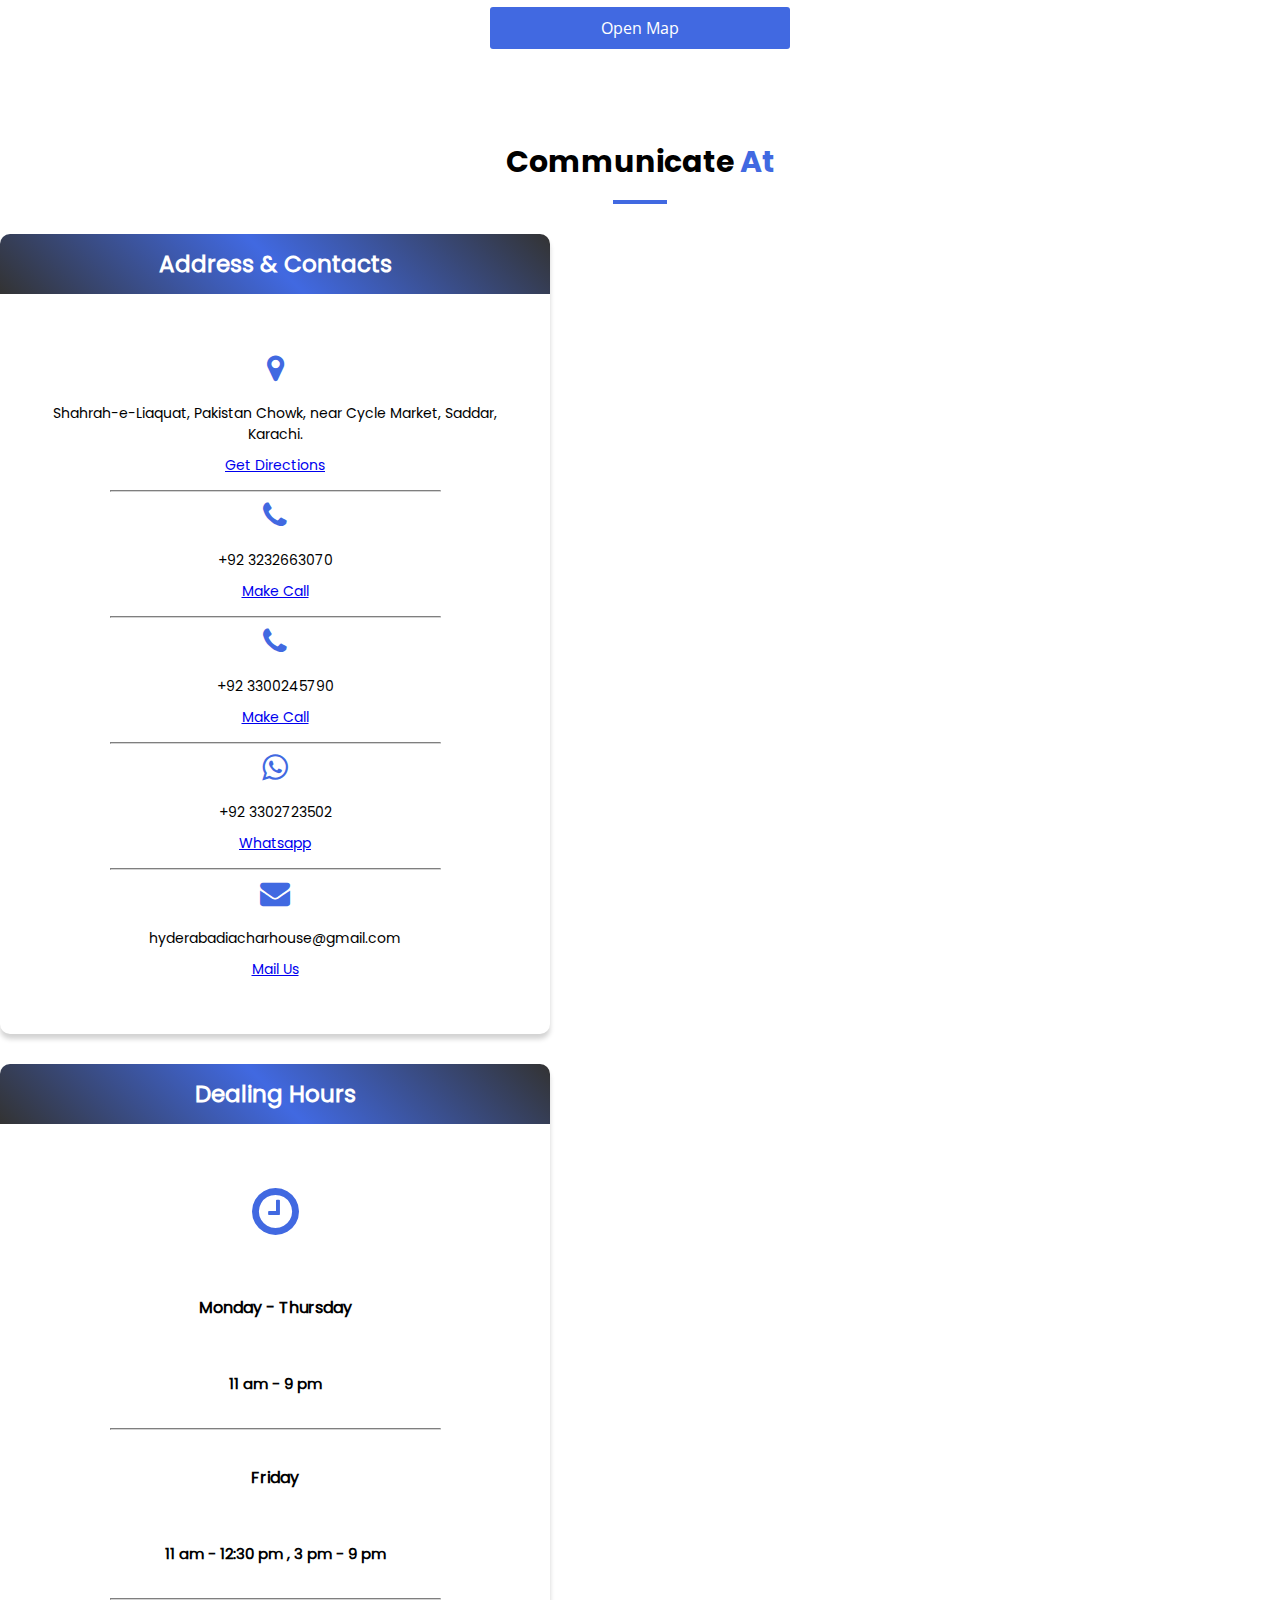
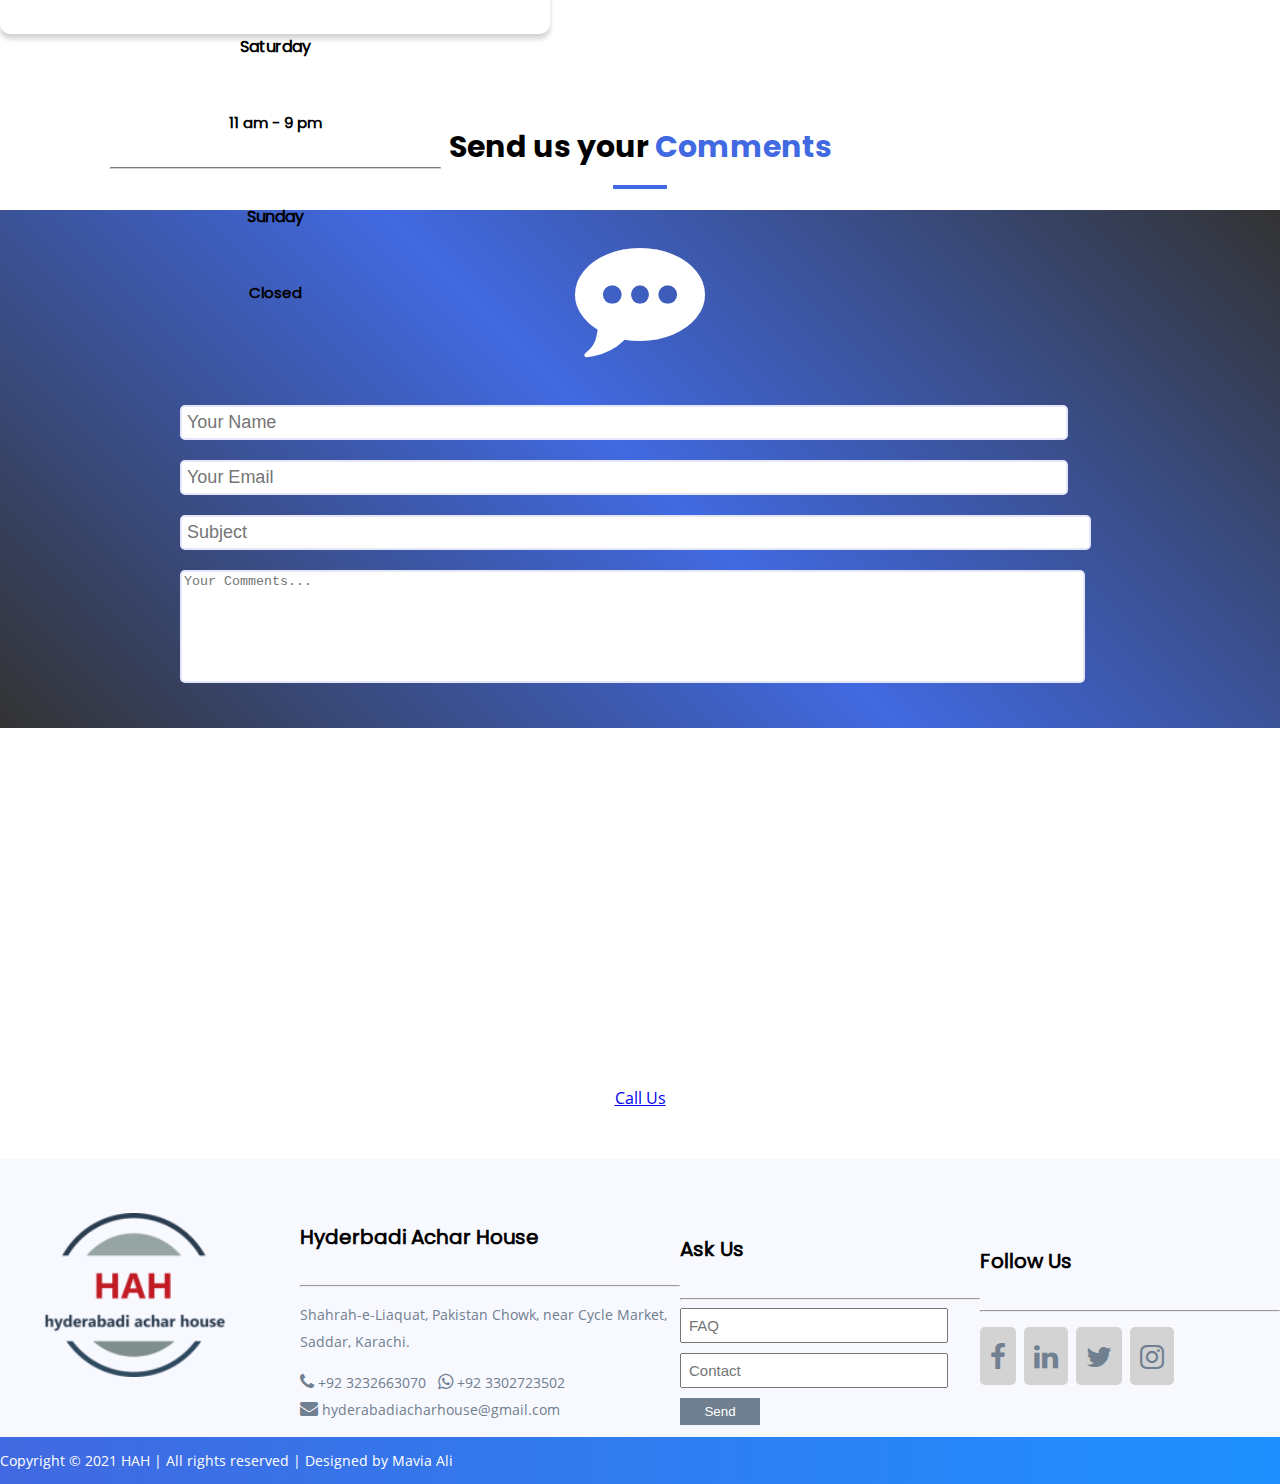
==== commit 552d2ed9: "website ready to host" ====
--- a/contact.html
+++ b/contact.html
@@ -35,7 +35,8 @@
                             <a href="gallery.html">Gallery</a>
                         </li>
                         <li class="nav-item">
-                            <a class="active" id="currentPage" href="contact.html" tabindex="-1" aria-disabled="true">Contact Us</a>
+                            <a class="active" id="currentPage" href="contact.html" tabindex="-1"
+                                aria-disabled="true">Contact Us</a>
                         </li>
                     </ul>
                 </div>
@@ -58,102 +59,189 @@
     </div>
 
 
-
-
-
-
-
-
-
-
-
-
-
-
-
-
-
-
-
-
-
-
-
-
-
-
-
-
-
-
-
-
-
-
-
-
-
-
-
-
-
-
-
-
-    <br><br><br><br><br><br><br>
-    <br><br><br><br><br><br><br>
-    <br><br><br><br><br><br><br>
-    <br><br><br><br><br><br><br>
-    <br><br><br><br><br><br><br>
-    <br><br><br><br><br><br><br>
-    <br><br><br><br><br><br><br>
-    <br><br><br><br><br><br><br>
-    <br><br><br><br><br><br><br>
-
-
-
-
-
-
-
-
-
-
-
-
-
-
-
-
-
-
-
-
-
-
-
-
-
-
-
-
-
-
-
-
-
-
-
-
-
-
-
-
-
-
-
-
-
+    <!-- ----------------------------------------------------------------------------------------------- -->
+
+
+    <div class="container col-12 col-sm-12 col-md-12 col-lg-12 p-0 mb-5">
+        <div id="services">
+            <div class="col-12 col-sm-12 col-md-12 col-lg-12" id="service">
+                <div>
+                    <h1 id="heading"><span>How can we </span>Help?
+                        <hr id="underline" />
+                    </h1>
+                </div>
+                <div>
+                    <p>
+                        At every step the customer's satisfaction has always been our first priority and to make it even
+                        more better,
+                        we are 24/7 available at different communication platforms for the customer service. Contact us
+                        anytime for
+                        any queries and suggestions about our production.
+                        <br><br>
+                        Visit us at <a href="#underline">Location</a>
+                    </p>
+                </div>
+            </div>
+        </div>
+    </div>
+
+
+    <!-- --------------------------------------------------------------------------------------------------------------------------- -->
+
+
+    <div class="container col p-0" id="direction">
+        <div class="col-12 col-sm-12 col-md-12 col-lg-12">
+            <h1 id="heading"><span>Locate </span>Us
+                <hr id="underline" />
+            </h1>
+        </div>
+        <div class="container col p-0">
+            <iframe id="map" src="https://www.google.com/maps/embed?pb=!1m18!1m12!1m3!1d226.2663448847222!2d67.01138607229898!3d24.
+            854916200664153!2m3!1f0!2f0!3f0!3m2!1i1024!2i768!4f13.1!3m3!1m2!1s0x3eb33f190f54165b%3A0xb60d7e8a20c190fb!2sHyderabadi
+            %20Achar%20House!5e0!3m2!1sen!2s!4v1612031410372!5m2!1sen!2s" frameborder="0" aria-hidden="false"
+                tabindex="0"></iframe>
+        </div>
+        <div class="container col p-0">
+            <a id="dirBtn" href="https://goo.gl/maps/ssufQn9wiNbuamtR7" target="_blank">Open Map</a>
+        </div>
+    </div>
+
+
+    <!-- -------------------------------------------------------------------------------------------------------------------------- -->
+
+
+    <div class="container col">
+        <div class="row">
+            <div class="col-12 col-sm-12 col-md-12 col-lg-12 p-0">
+                <h1 id="heading"><span>Communicate </span>At
+                    <hr id="underline" />
+                </h1>
+            </div>
+        </div>
+        <div class="row p-2">
+            <div class="container col-12 col-sm-12 col-md-12 col-lg-6" id="card1">
+                <div class="row">
+                    <div class="container col-12 col-sm-12 col-md-12 col-lg-12" id="card-heading">
+                        <h2>Address & Contacts</h2>
+                    </div>
+                    <div class="container col-12 col-sm-12 col-md-12 col-lg-12" id="content">
+                        <div>
+                            <i class="fa fa-map-marker"></i>
+                            <p>Shahrah-e-Liaquat, Pakistan Chowk, near Cycle Market, Saddar, Karachi.
+                                <a href="https://www.google.com/maps/dir//Hyderabadi+Achar+House,+Shahrah-e-Liaquat,
+                                +Pakistan+Chowk,+near+Cycle+Market,+Saddar,+Karachi,+Karachi+City,+Sindh,+Pakistan/@
+                                24.8548968,67.0092325,17z/data=!4m8!4m7!1m0!1m5!1m1!1s0x3eb33f190f54165b:0xb60d7e8a2
+                                0c190fb!2m2!1d67.0114212!2d24.8548919?hl=en" target="_blank">Get Directions</a>
+                            </p>
+                        </div>
+                        <hr>
+                        <div>
+                            <i class="fa fa-phone"></i>
+                            <p>+92 3232663070<a href="tel:+923232663070">Make Call</a></p>
+                        </div>
+                        <hr>
+                        <div>
+                            <i class="fa fa-phone"></i>
+                            <p>+92 3300245790<a href="tel:+923300245790">Make Call</a></p>
+                        </div>
+                        <hr>
+                        <div>
+                            <i class="fa fa-whatsapp"></i>
+                            <p>+92 3302723502<a
+                                    href="whatsapp://send?text=Assalam-u-alaikum&phone=+923302723502">Whatsapp</a></p>
+                        </div>
+                        <hr>
+                        <div>
+                            <i class="fa fa-envelope"></i>
+                            <p>hyderabadiacharhouse@gmail.com<a href="mailto:hyderabadiacharhouse@gmail.com"
+                                    target="_blank">Mail Us</a></p>
+                        </div>
+                    </div>
+                </div>
+            </div>
+            <div class="container col-12 col-sm-12 col-md-12 col-lg-6" id="card2">
+                <div class="row">
+                    <div class="container col-12 col-sm-12 col-md-12 col-lg-12" id="card-heading">
+                        <h2>Dealing Hours</h2>
+                    </div>
+                    <div class="container col-12 col-sm-12 col-md-12 col-lg-12" id="content">
+                        <div id="card3">
+                            <div id="timings">
+                                <i class="fa fa-clock-o"></i>
+                            </div>
+                            <div class="day">
+                                <h5>Monday - Thursday</h5>
+                            </div>
+                            <div class="time">
+                                <h5>11 am - 9 pm</h5>
+                            </div>
+                            <hr>
+                            <div class="day">
+                                <h5>Friday</h5>
+                            </div>
+                            <div class="time">
+                                <h5>11 am - 12:30 pm , 3 pm - 9 pm</h5>
+                            </div>
+                            <hr>
+                            <div class="day">
+                                <h5>Saturday</h5>
+                            </div>
+                            <div class="time">
+                                <h5>11 am - 9 pm</h5>
+                            </div>
+                            <hr>
+                            <div class="day">
+                                <h5>Sunday</h5>
+                            </div>
+                            <div class="time">
+                                <h5>Closed</h5>
+                            </div>
+                        </div>
+                    </div>
+                </div>
+            </div>
+        </div>
+    </div>
+
+
+    <!-- ------------------------------------------------------------------------------------------------ -->
+
+
+    <div class="container col" id="message">
+        <div class="row">
+            <div class="col-12 col-sm-12 col-md-12 col-lg-12 p-0">
+                <h1 id="heading"><span>Send us your </span>Comments
+                    <hr id="underline" />
+                </h1>
+            </div>
+        </div>
+        <div class="row">
+            <div class="col-12 col-sm-12 col-md-12 col-lg-12" id="info">
+                <div class="col-12 col-sm-12 col-md-12 col-lg-12 p-0" id="comment-icon">
+                    <i class="fa fa-commenting"></i>
+                </div>
+                <div class="row">
+                    <div class="col-12 col-sm-12 col-md-6 col-lg-6 p-0" id="input">
+                        <input type="text" placeholder="Your Name">
+                    </div>
+                    <div class="col-12 col-sm-12 col-md-6 col-lg-6 p-0" id="input">
+                        <input type="text" placeholder="Your Email">
+                    </div>
+                </div>
+                <div class="row">
+                    <div class="col-12 col-sm-12 col-md-12 col-lg-12 p-0">
+                        <input type="text" placeholder="Subject" style="width: 97.5%;">
+                    </div>
+                    <div class="col-12 col-sm-12 col-md-12 col-lg-12 p-0">
+                        <textarea id="comments" rows="7" placeholder="Your Comments..."></textarea>
+                    </div>
+                </div>
+            </div>
+        </div>
+    </div>
+
+
+    <!-- ----------------------------------------------------------------------------------------------------- -->
 
 
     <div class="section_customer">
@@ -161,10 +249,10 @@
             <div class="row">
                 <div class="customerBg_img">
                     <div class=" customerDesc container">
-                        <i class="fa fa-phone" aria-hidden="true" style="font-size: 120px;"></i>
+                        <i class="fa fa-mobile" aria-hidden="true" style="font-size: 120px;"></i>
                         <h2>HAH's pickles makes the meal more delightful</h2>
                         <p>Hyderabadi Achar House - Since 1990</p>
-                        <a href="tel:+923122563956" class="btn btn-light" style="width: 180px;">Call Us</a>
+                        <a href="tel:+923232663070" class="btn btn-light" style="width: 180px;">Call Us</a>
                     </div>
                 </div>
             </div>
@@ -189,9 +277,9 @@
                 <div>
                     <p>Shahrah-e-Liaquat, Pakistan Chowk, near Cycle Market, Saddar, Karachi.</p>
                     <p>
-                        <i class="fa fa-phone" style="font-size: 18px;"></i> &nbsp;03232663070 &nbsp;
-                        <i class="fa fa-whatsapp" style="font-size: 18px;"></i> &nbsp;03302723502<br>
-                        <i class="fa fa-envelope" style="font-size: 18px;"></i> &nbsp;hyderabadiacharhouse@gmail.com
+                        <i class="fa fa-phone" style="font-size: 18px;"></i> +92 3232663070 &nbsp;
+                        <i class="fa fa-whatsapp" style="font-size: 18px;"></i> +92 3302723502<br>
+                        <i class="fa fa-envelope" style="font-size: 18px;"></i> hyderabadiacharhouse@gmail.com
                     </p>
                 </div>
             </div>
@@ -232,227 +320,6 @@
 
     <button onclick="topFunction()" id="myBtn" title="Go to top"><i class="fa fa-chevron-up"
             aria-hidden="true"></i></button>
-
-
-
-
-
-
-
-
-
-
-
-
-
-
-
-
-
-
-
-
-
-
-
-
-
-
-
-
-
-
-
-
-
-
-
-
-
-
-
-
-
-
-
-
-
-
-
-
-
-
-
-
-
-
-
-
-
-
-
-
-
-
-    <!-- <nav class="navbar navbar-expand-lg navbar-light">
-        <div class="full">
-            <a class="navbar-brand" id="title" href="#">Hyderabadi Achar House</a>
-        </div>
-        <button class="navbar-toggler" type="button" data-toggle="collapse" data-target="#navbarNav"
-            aria-controls="navbarNav" aria-expanded="false" aria-label="Toggle navigation">
-            <span class="navbar-toggler-icon"></span>
-        </button>
-        <div class="collapse navbar-collapse" id="navbarNav">
-            <ul class="navbar-nav">
-                <li class="nav-item">
-                    <a class="nav-link active" id="pages" href="index.html">Home<span
-                            class="sr-only">(current)</span></a>
-                </li>
-                <li class="nav-item">
-                    <a class="nav-link" id="pages" href="products.html">Items</a>
-                </li>
-                <li class="nav-item">
-                    <a class="nav-link" id="pages" href="gallery.html">Gallery</a>
-                </li>
-                <li class="nav-item">
-                    <a class="nav-link" id="page" href="contact.html" tabindex="-1" aria-disabled="true">Contact
-                        Us</a>
-                </li>
-            </ul>
-        </div>
-    </nav>
-
-    <br><br><br>
-
-    <center>
-        <div class="container">
-            <div class="row">
-                <div class="col-sm" id="tophead">
-                    <h1>HOW CAN WE COMMUNICATE ?</h1>
-                </div>
-            </div>
-        </div>
-    </center>
-    
-
-    <div class="main">
-        <div class="mainCard">
-            <div class="card3">
-                <h4>CONTACTS:</h4>
-                <hr class="two">
-            </div>
-            <div class="card1">
-                <div class="icons">
-                    <i class="fa fa-phone" aria-hidden="true"></i><br>
-                    <i class="fa fa-phone" aria-hidden="true"></i><br>
-                    <i class="fa fa-whatsapp" aria-hidden="true"></i>
-                </div>
-                <div class="numbers">
-                    <h5>03232663070</h5>
-                    <h5>03300245790</h5>
-                    <h5>03302723502</h5>
-                </div>
-            </div>
-            <div class="card4">
-                <h4>ADDRESS:</h4>
-                <hr class="two">
-            </div>
-            <div class="card2">
-                <div>
-                    <i class="fa fa-map-marker" aria-hidden="true"></i>
-                </div>
-                <div>
-                    <h5 class="address">Shahrah-e-Liaquat, Pakistan Chowk, near Cycle Market, Saddar, Karachi.</h5>
-                </div>
-            </div>
-        </div>
-
-
-        <div>
-            <center>
-                <h4 id="about">DIRECTIONS</h4>
-                <hr class="hr">
-            </center>
-        </div>
-        <br>
-        <center>
-            <abbr title="Shop location">
-                <a id="shopmap" class="map" target="_blank" href="https://www.google.com/maps/embed?pb=!1m18!1m12!1m3!1d3620.
-                255818740201!2d67.01108860311577!3d24.855110923165878!2m3!1f0!2f0!3f0!3m2
-                !1i1024!2i768!4f13.1!3m3!1m2!1s0x3eb33f190f54165b%3A0xb60d7e8a20c190fb!2s
-                Hyderabadi%20Achar%20House!5e0!3m2!1sen!2s!4v1589929910423!5m2!1sen!2s">
-                    <iframe src="https://www.google.com/maps/embed?pb=!1m18!1m12!1m3!1d3620.
-                255818740201!2d67.01108860311577!3d24.855110923165878!2m3!1f0!2f0!3f0!3m2
-                !1i1024!2i768!4f13.1!3m3!1m2!1s0x3eb33f190f54165b%3A0xb60d7e8a20c190fb!2s
-                Hyderabadi%20Achar%20House!5e0!3m2!1sen!2s!4v1589929910423!5m2!1sen!2s" width="1000" height="450"
-                        frameborder="0" style="border:0;" allowfullscreen="" aria-hidden="false" tabindex="0"></iframe>
-                </a>
-            </abbr>
-            <a href="https://www.google.com/maps/dir//Hyderabadi+Achar+House,+Shahrah-e-Liaquat,
-            +Pakistan+Chowk,+near+Cycle+Market,+Saddar,+Karachi,+Karachi+City,+Sindh,+Pakistan/@
-            24.8548823,67.009758,17z/data=!4m8!4m7!1m0!1m5!1m1!1s0x3eb33f190f54165b:0xb60d7e8a20c
-            190fb!2m2!1d67.0114212!2d24.8548919?hl=en" class="btn btn-success" target="_blank" id="getdir">
-                GET DIRECTIONS</a>
-        </center>
-
-        
-        <div>
-            <center>
-                <h4 id="about">DEALING HOURS</h4>
-                <hr class="hr">
-            </center>
-        </div>
-        <center>
-            <div class="mainCard1">
-                <div class="card5">
-                    <div class="day">
-                        <h5>Mon:</h5>
-                        <hr>
-                        <h5>Tue:</h5>
-                        <hr>
-                        <h5>Wed:</h5>
-                        <hr>
-                        <h5>Thu:</h5>
-                        <hr>
-                        <h5>Fri:</h5>
-                        <hr id="r">
-                        <h5>
-                            <hr>
-                        </h5>
-                        <h5>Sat:</h5>
-                        <hr>
-                        <h5>Sun:</h5>
-                        <hr>
-                    </div>
-                    <div class="time">
-                        <h5>11AM – 9PM</h5>
-                        <hr>
-                        <h5>11AM – 9PM</h5>
-                        <hr>
-                        <h5>11AM – 9PM</h5>
-                        <hr>
-                        <h5>11AM – 9PM</h5>
-                        <hr>
-                        <h5>11AM – 1PM,
-                            <br>&nbsp3PM – 9PM</h5>
-                        <hr>
-                        <h5>11AM – 9PM</h5>
-                        <hr>
-                        <h5>CLOSED</h5>
-                        <hr>
-                    </div>
-                </div>
-            </div>
-        </center>
-
-        <br><br><br><br>
-
-        <div class="mainCard2">
-            <div class="card6">
-                <p>Copyright &copy; 2020 H . A . H</p>
-            </div>
-        </div>
-    </div> -->
 
 
     <script src="app.js"></script>
--- a/contact.css
+++ b/contact.css
@@ -131,38 +131,230 @@
     background-color: ghostwhite;
 }
 
-
-
-
-
-
-
-
-
-
-
-
-
-
-
-
-
-
-
-
-
-
-
-
-
+#heading {
+    font-size: 30px;
+    text-align: center;
+    color: royalblue;
+    font-family: PoppinsBold;
+}
+
+#heading span {
+    color: black;
+}
+
+#underline {
+    width: 50px;
+    border: 2px solid royalblue;
+}
+
+#services {
+    padding: 70px;
+    margin-bottom: 70px;
+    background-color: ghostwhite;
+}
+
+#services div {
+    display: grid;
+}
+
+#services i {
+    font-size: 30px;
+    color: royalblue;
+    letter-spacing: 20px;
+}
+
+#service div {
+    display: flex;
+    align-items: center;
+    justify-content: center;
+}
+
+#service p {
+    font-size: 15px;
+    min-height: 50px;
+    margin-top: 30px;
+    text-align: center;
+    font-family: Poppins;
+}
+
+#direction {
+    margin-bottom: 70px;
+}
+
+#direction div {
+    display: flex;
+    margin-top: 20px;
+    align-items: center;
+    justify-content: center;
+}
+
+#map {
+    width: 100%;
+    height: 450px;
+    border-top: 5px solid lavender;
+    border-bottom: 5px solid lavender;
+}
+
+#dirBtn {
+    border: none;
+    width: 280px;
+    padding: 10px;
+    color: #fff;
+    font-size: 18x;
+    transition: 0.3s;
+    margin: 20px 0px;
+    border-radius: 3px;
+    text-align: center;
+    text-decoration: none;
+    background-color: royalblue;
+}
+
+#dirBtn:hover {
+    transition: 0.3s;
+    background-color: rgb(42, 75, 175);
+}
+
+#card1, #card2 {
+    margin-top: 30px;
+    max-width: 550px;
+    min-height: 450px;
+    border-radius: 10px;
+    box-shadow: 0px 5px 5px lightgray;
+}
+
+#card2 {
+    max-height: 570px;
+}
+
+#card-heading {
+    padding: 0px;
+}
+
+#card-heading h2, #card-heading h2 {
+    height: 60px;
+    display: flex;
+    color: white;
+    font-size: 23px;
+    align-items: center;
+    font-family: Poppins;
+    justify-content: center;
+    border-top-left-radius: 10px;
+    border-top-right-radius: 10px;
+    background: linear-gradient(45deg, #333,royalblue , #333);
+}
+
+#content {
+    padding: 40px;
+}
+
+#content i {
+    display: flex;
+    margin: 0 auto;
+    font-size: 30px;
+    width: fit-content;
+    color: royalblue;
+    margin-bottom: 20px;
+    justify-content: center;
+}
+
+#content i:hover {
+    cursor: pointer;
+    transition: 0.5s;
+    transform: rotateY(360deg);
+}
+
+#content p {
+    color: black;
+    font-size: 14px;
+    text-align: center;
+    font-family: Poppins;
+}
+
+#content a {
+    display: flex;
+    font-size: 14px;
+    margin-top: 10px;
+    justify-content: center;
+}
+
+#card3 div {
+    display: flex;
+    align-items: center;
+    justify-content: center;
+}
+
+#timings i {
+    font-size: 55px;
+    margin-bottom: 30px;
+}
+
+.day h5 {
+    font-size: 16px;
+    font-weight: bold;
+    font-family: Poppins;    
+}
+
+.time h5 {
+    font-size: 15px;
+    font-family: Poppins;
+}
+
+.day hr , .time hr {
+    border: 1px solid royalblue;
+}
+
+#content hr {
+    width: 70%;
+    border-color: lightgray;
+}
+
+#message {
+    margin-top: 90px;
+}
+
+#info {
+    margin-top: 15px;
+    padding: 20px 180px 40px;
+    background: linear-gradient(45deg, #333,royalblue, #333);
+}
+
+#comment-icon {
+    display: flex; 
+    color: white;
+    font-size: 130px;
+    margin-bottom: 25px;
+    justify-content: center;
+}
+
+#info input {
+    width: 95%;
+    padding: 5px;
+    font-size: 18px;
+    margin-top: 20px;
+    border-radius: 5px;
+    border: 2px solid lavender;
+}
+
+#comments {
+    width: 97.5%;
+    resize: none;
+    margin-top: 20px;
+    border-radius: 5px;
+    border-color: lightgray;
+    border: 2px solid lavender;
+}
+
+#info input:focus, #comments:focus {
+    outline: none;
+    border-color: lightgray;
+}
 
 .customerBg_img {
     width: 100%;
-    margin-top: 80px;
     background-size: cover;
     background-repeat: no-repeat;
     background-attachment: fixed;
-    background-image: url("Images/clippedimage4.jpg");
+    background-image: url("Images/clippedimage5.jpg");
 }
 
 .customerDesc {
@@ -174,7 +366,7 @@
 .customerDesc h2 {
     color: white;
     font-size: 35px;
-    margin-top: 50px;
+    margin-top: 30px;
     text-align: center;
     font-family: PoppinsBold;
 }
@@ -308,7 +500,7 @@
         font-size: 1.7em;
     }
     #heading, #heading span {
-        font-size: 30px;
+        font-size: 25px;
     }
     #foot {
         max-width: 300px;
@@ -325,12 +517,40 @@
     nav.scrolled #strip {
         background-color: transparent;
     }
+    #card1, #card2 {
+        margin-top: 20px;
+        margin-bottom: 40px;
+    }
+    #message {
+        margin-top: 40px;
+    }
     #footer {
         padding-bottom: 60px !important;
     }
 }
 
 @media only screen and (max-width: 695px) {
+    #services {
+        margin-bottom: 55px;
+    }
+    #dirBtn {
+        width: 230px;
+    }
+    #direction {
+        margin-bottom: 60px;
+    }
+    #info {
+        padding: 20px 50px 35px;
+    }
+    #info input {
+        width: 100%;
+    }
+    .customerDesc h2 {
+        font-size: 30px;
+    }
+    .customerDesc p {
+        font-size: 18px;
+    }
     #footer {
         padding-bottom: 0px !important; 
     }
@@ -345,444 +565,8 @@
     }
 }
 
-@media only screen and (max-width: 210px) {
+@media only screen and (max-width: 250px) {
     body {
         zoom: 30%;
     }
-}
-
-
-
-
-
-
-
-
-
-
-
-
-
-
-
-
-
-
-
-
-
-
-
-
-
-
-
-
-
-
-
-
-
-
-
-
-
-
-
-
-
-
-
-
-
-
-
-
-
-
-
-
-
-
-
-
-
-
-
-
-
-
-
-
-
-
-
-
-
-
-
-
-
-
-
-
-
-
-
-
-
-
-
-
-
-
-
-
-
-
-/* html , body {
-    margin: 0px;
-    padding: 0px;
-    scroll-behavior: smooth;
-}
-
-::selection {
-    color: white;
-    background: #333333;
-}
-
-@font-face {
-    font-family: OpenSans;
-    src: url('Fonts/OpenSans-Regular.ttf');
-}
-
-@font-face {
-    font-family: Merriweather;
-    src: url('Fonts/Merriweather-Bold.ttf');
-}
-
-@font-face {
-    font-family: OriginalSurfer;
-    src: url('Fonts/OriginalSurfer.ttf');
-}
-
-.navbar {
-    z-index: 1;
-    width: 100%;
-    padding: 10px;
-    position: fixed;
-    background-color: white;
-    box-shadow: 0px 3px 5px darkgray;
-}
-
-.navbar-nav {
-    margin-left: auto;
-    margin-right: 50px;
-}
-
-#title {
-    color: navy;
-    transition: 1s;
-    font-size: 27px;
-    margin-left: 50px;
-    font-weight: bold;
-    letter-spacing: 1px;
-    font-family: OpenSans;
-}
-
-#title:hover {
-    opacity: 0.7;
-    transition: 1s;
-    letter-spacing: 3px;
-}
-
-#page {
-    color: white;
-    margin-left: 30px;
-    padding: 7px 15px;
-    border-radius: 5px;
-    border-radius: 5px;
-    font-family: OpenSans;
-    background-color: steelblue;
-}
-
-#pages {
-    transition: 0.3s;
-    margin-left: 30px;
-    padding: 7px 15px;
-    color: darkblue;
-    border-radius: 5px;
-    border-radius: 5px;
-    font-family: OpenSans;
-}
-
-#pages:hover {
-    color: white;
-    transition: 0.3s;
-    background-color: steelblue;
-}
-
-@media only screen and (max-width: 980px) {
-    .navbar-nav {
-        margin-left: 0px;
-    }
-    #title {
-        padding: 10px;
-        font-size: 20px;
-        margin-left: 10px;
-        letter-spacing: 0px;
-    }
-}
-
-.main {
-    display: flex;
-    flex-wrap: wrap;
-    margin-top: 20px;
-    flex-direction: column;
-    justify-content: space-around;
-}
-
-#tophead {
-    width: auto;
-    padding: 20px;
-    margin-top: 65px;
-    background-color: #333333;
-}
-
-#tophead h1 {
-    font-size: 30px;
-    padding-top: 15px;
-    color: goldenrod;
-    display: inline-block;
-    font-family: OriginalSurfer;
-}
-
-#about {
-    color: navy;
-    margin-top: 120px;
-    font-family: Merriweather;
-}
-
-.hr {
-    width: 40px;
-    border-top: 2px solid navy;
-}
-
-iframe {
-    pointer-events: none;
-}
-
-.map {
-    transition: 2s;
-    cursor: pointer;
-    padding-top: 437px;
-}
-
-.map:hover {
-    transition: 2s;
-    background-color: navy;
-}
-
-@media only screen and (max-width: 900px) {
-    iframe {
-        width: 98%;
-        height: 350px;
-    }
-    .map:hover {
-        background-color: transparent;
-    }
-}
-
-.fa-phone , .fa-whatsapp {
-    transition: 0.5s;
-    margin-top: 17px;
-}
-
-.fa-phone , .fa-whatsapp {
-    color: green;
-    font-size: 25px;
-    transition: 0.5s;
-    margin-right: 10px;
-}
-
-.fa-map-marker {
-    color: green;
-    font-size: 25px;
-    transition: 0.5s;
-    margin-right: 20px;
-}
-
-h5 {
-    color: #666666;
-    margin-top: 20px;
-}
-
-.address {
-    width: 280px;
-    margin-top: 0px;
-    font-size: 17px;
-}
-
-.card1 , .card2 {
-    width: 400px;
-    height: 200px;
-    display: flex;
-    transition: 1s;
-    margin-top: 10px;
-    align-items: center;
-    justify-content: center;
-    background-color: #f0f0fa;
-}
-
-.card1:hover , .card2:hover {
-    transition: 2s;
-    box-shadow: 0 0 5px gray;
-}
-
-.mainCard {
-    display: flex;
-    flex-wrap: wrap;
-    margin-top: 70px;
-    flex-direction: row;
-    justify-content: space-around;
-}
-
-.card3 , .card4 {
-    width: 150px;
-    height: 50px;
-    display: block;
-    transition: 1s;
-    margin-top: 20px;
-    align-items: center;
-    justify-content: center;
-}
-
-.card3 h4 , .card4 h4 {
-    color: navy;
-    font-size: 20px;
-    font-weight: bold;
-    text-align: center;
-    font-family: OpenSans;
-}
-
-.two {
-    width: 20%;
-    border: 1px solid navy;
-}
-
-.card3:hover + .card1 , .card4:hover + .card2  {
-    transition: 2s;
-    box-shadow: 0 0 5px gray;
-}
-
-.fa-phone:hover , .fa-whatsapp:hover , .fa-map-marker:hover {
-    color: navy;
-    transition: 0.5s;
-}
-
-.mainCard1 {
-    width: 100%;
-    display: flex;
-    flex-wrap: wrap;
-    margin-top: 20px;
-    flex-direction: row;
-    justify-content: space-around;
-}
-
-.card5 {
-    width: 450px;
-    height: 500px;
-    display: flex;
-    transition: 1s;
-    margin-top: 10px;
-    align-items: center;
-    justify-content: center;
-    background-color: #f0f0fa;
-}
-
-.day  {
-    padding-right: 80px;
-}
-
-.day h5 , .time h5 {
-    font-size: 18px;
-}
-
-.day hr , .time hr {
-    border-color: dodgerblue;
-}
-
-#r {
-    border-color: #f0f0fa;
-}
-
-#getdir {
-    width: 50%;
-    border: 0px;
-    padding: 15px;
-    transition: 1s;
-    color: white;
-    display: block;
-    margin-top: 40px;
-    border-radius: 60px;
-    font-family: OpenSans;
-    background-color: navy;
-}
-
-#getdir:hover {
-    transition: 1s;
-    letter-spacing: 2px;
-    background-color: navy;
-}
-
-@media only screen and (max-width: 900px) {
-    #hours p {
-        width: auto;
-    }
-    .card1 , .card2 {
-        width: 350px;
-    }
-}
-
-@media only screen and (max-width: 1099px) {
-    .mainCard {
-        flex-direction: column;
-    }
-    .card1 , .card2 , .card3 , .card4 {
-        margin: 15px auto;
-    }
-    #about {
-        margin-top: 80px;
-    }
-}
-
-@media only screen and (max-width: 450px) {
-    .card5 {
-        width: 350px;
-        margin: 0 auto;
-    }
-}
-
-.mainCard2 {
-    width: 100%;
-    display: flex;
-    flex-wrap: wrap;
-    align-items: center;
-    flex-direction: row;
-    background-color: #333333;
-    justify-content: space-around;
-}
-
-.card6 {
-    width: 600px;
-    display: flex;
-    align-items: center;
-    justify-content: center;
-}
-
-.card6 p {
-    color: white;
-    margin-top: 15px;
-    font-size: 13.5px;
-    font-family: OpenSans;
-} */+}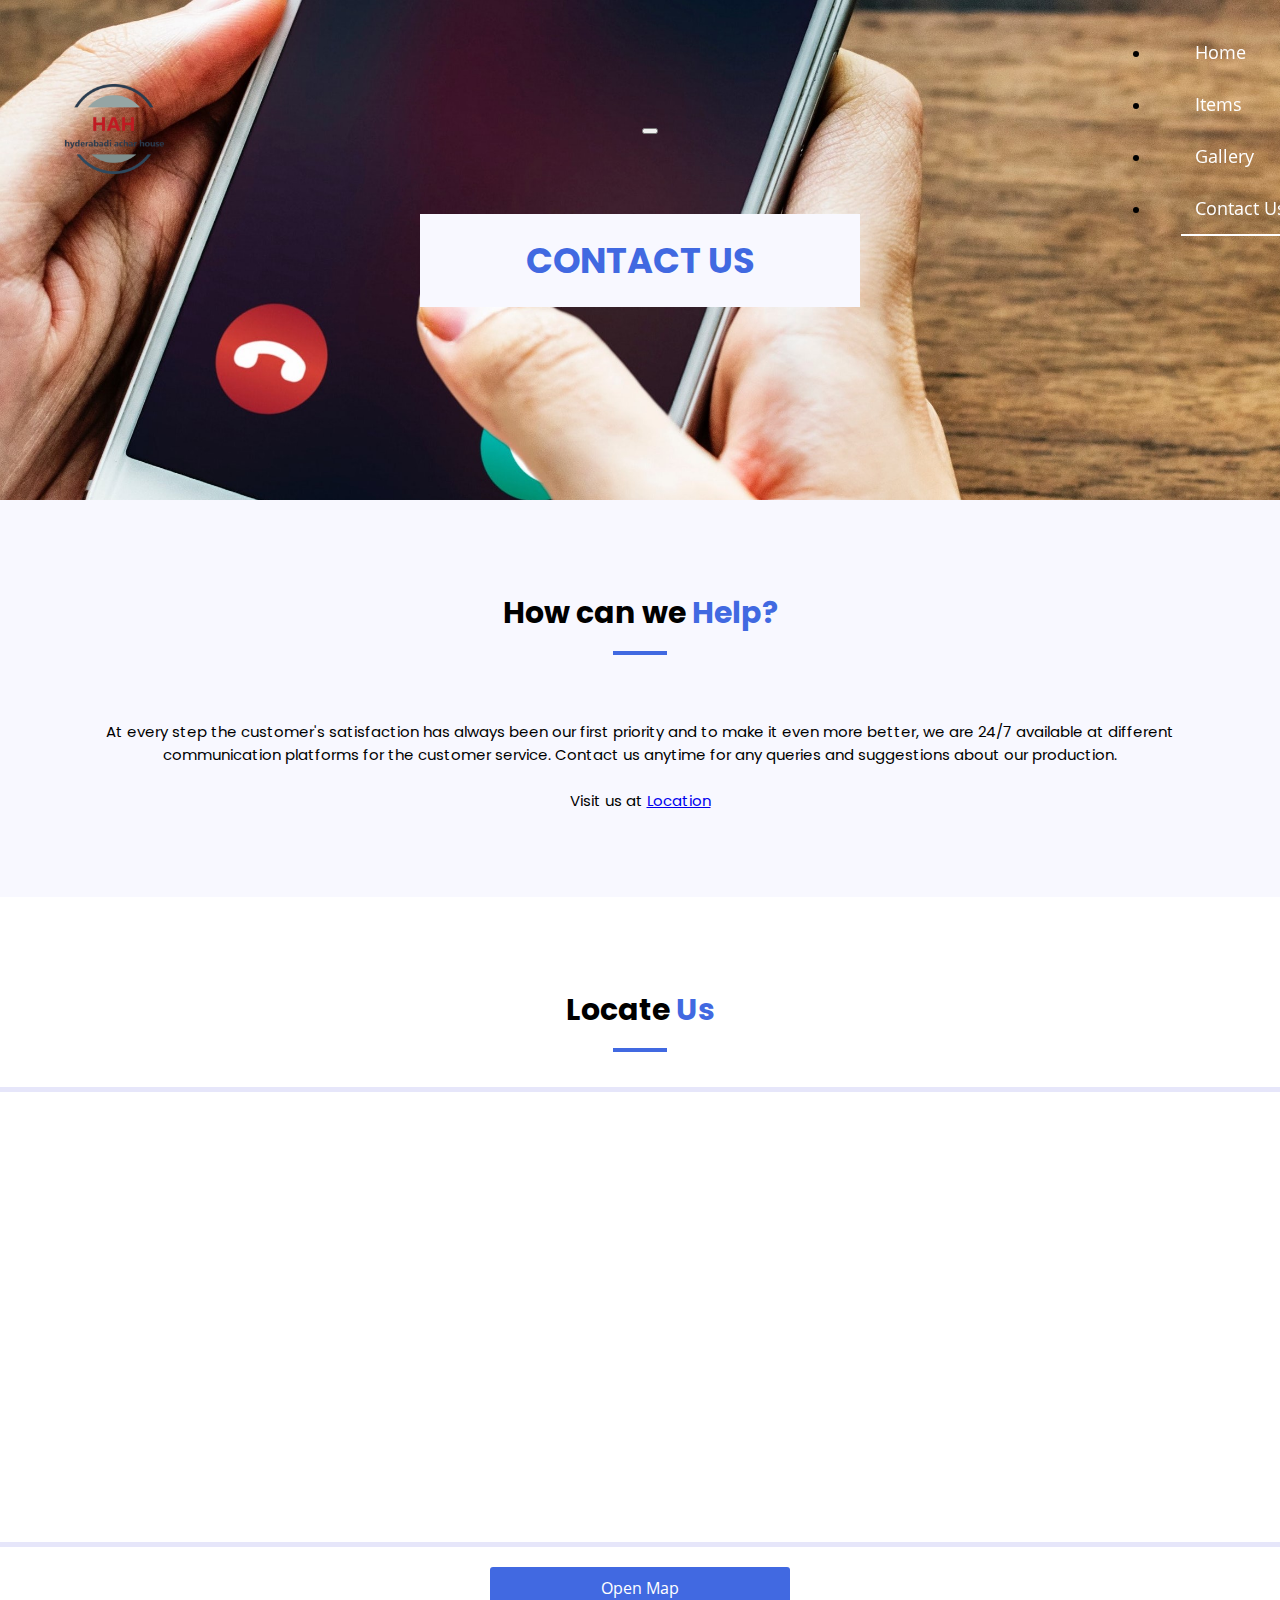
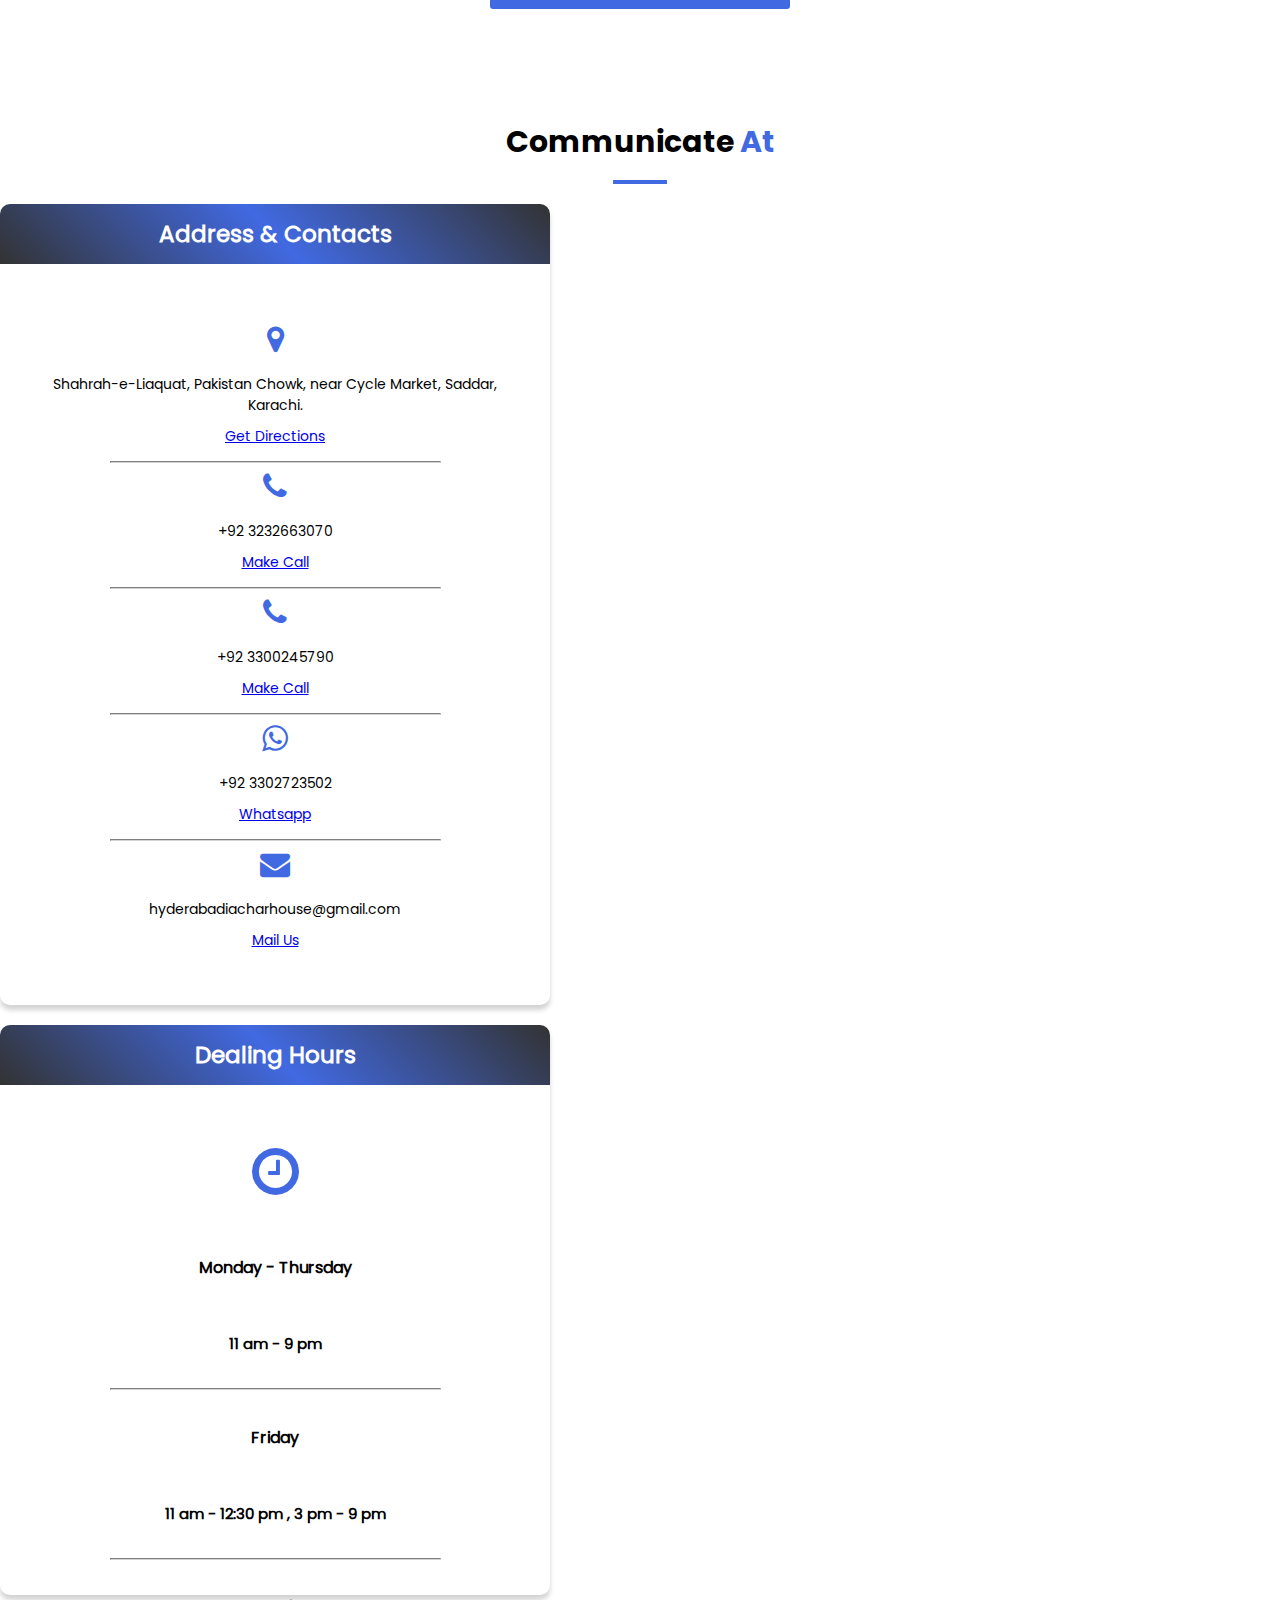
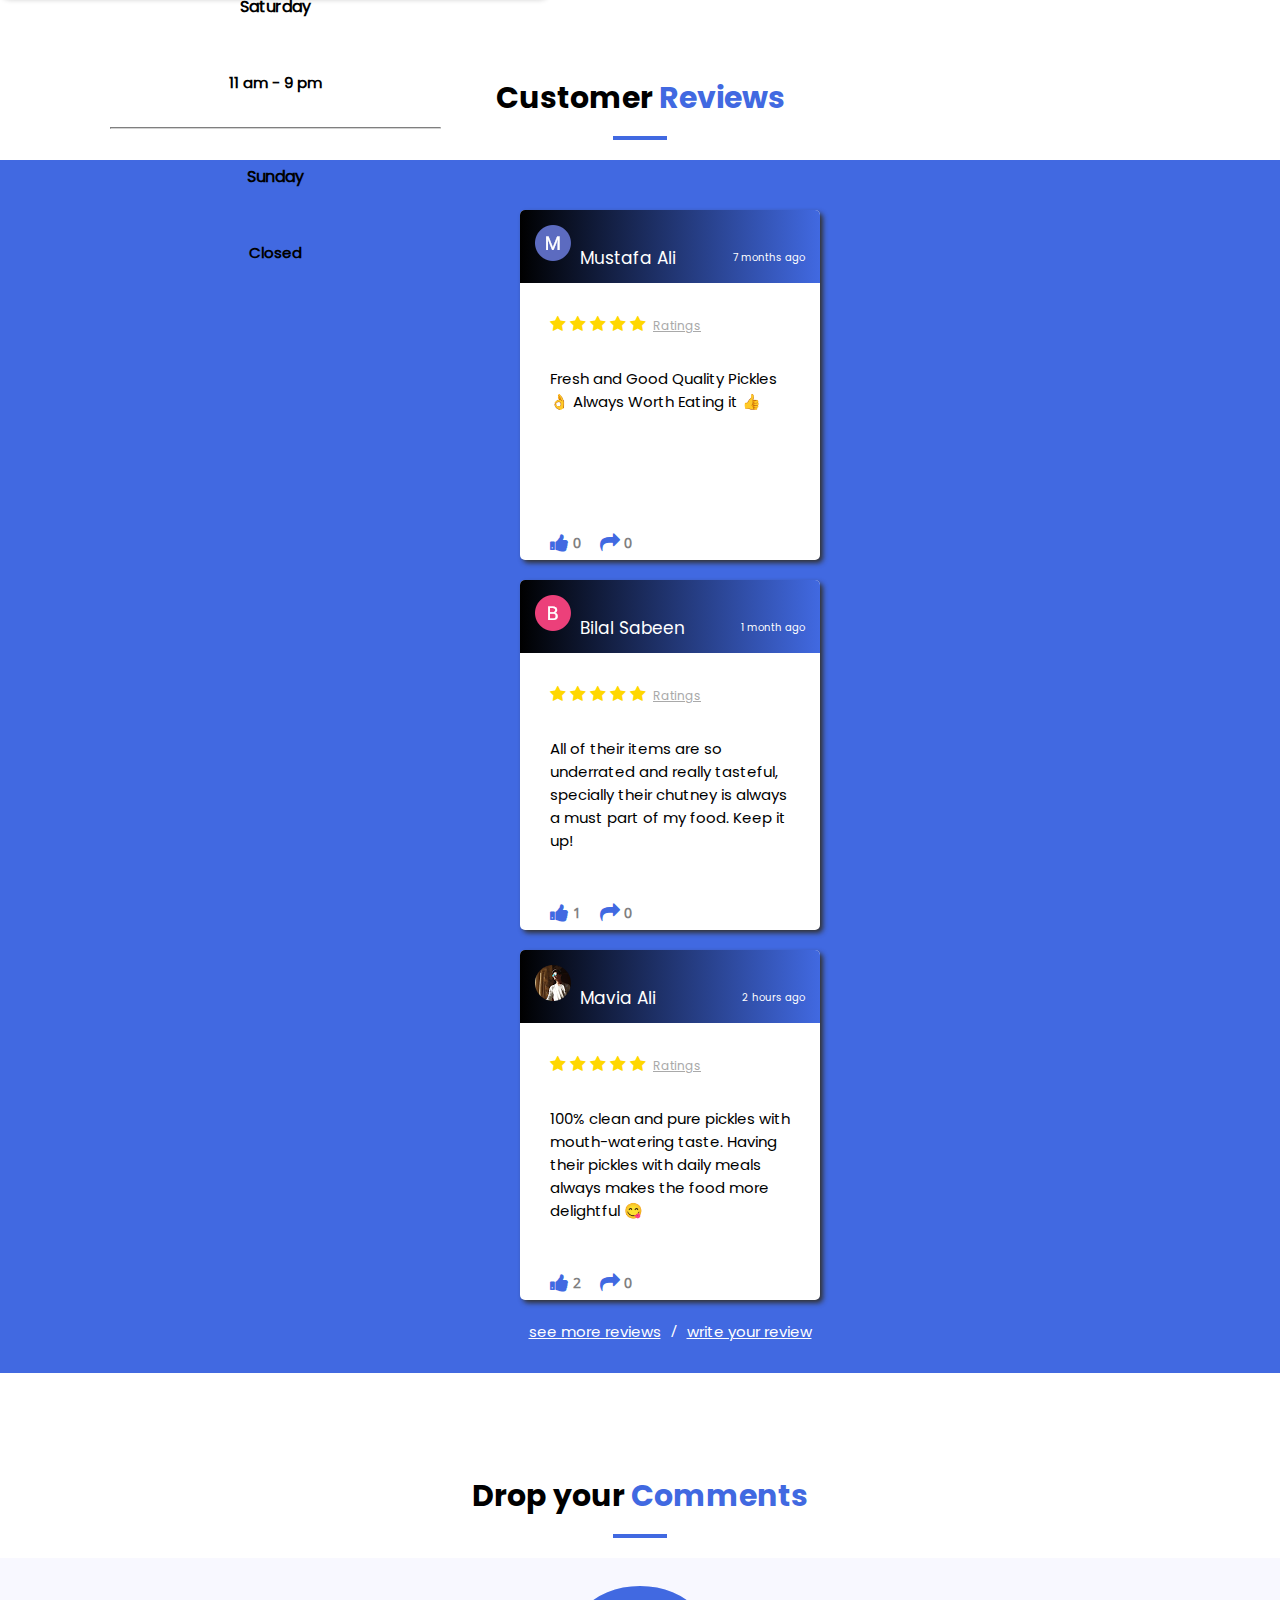
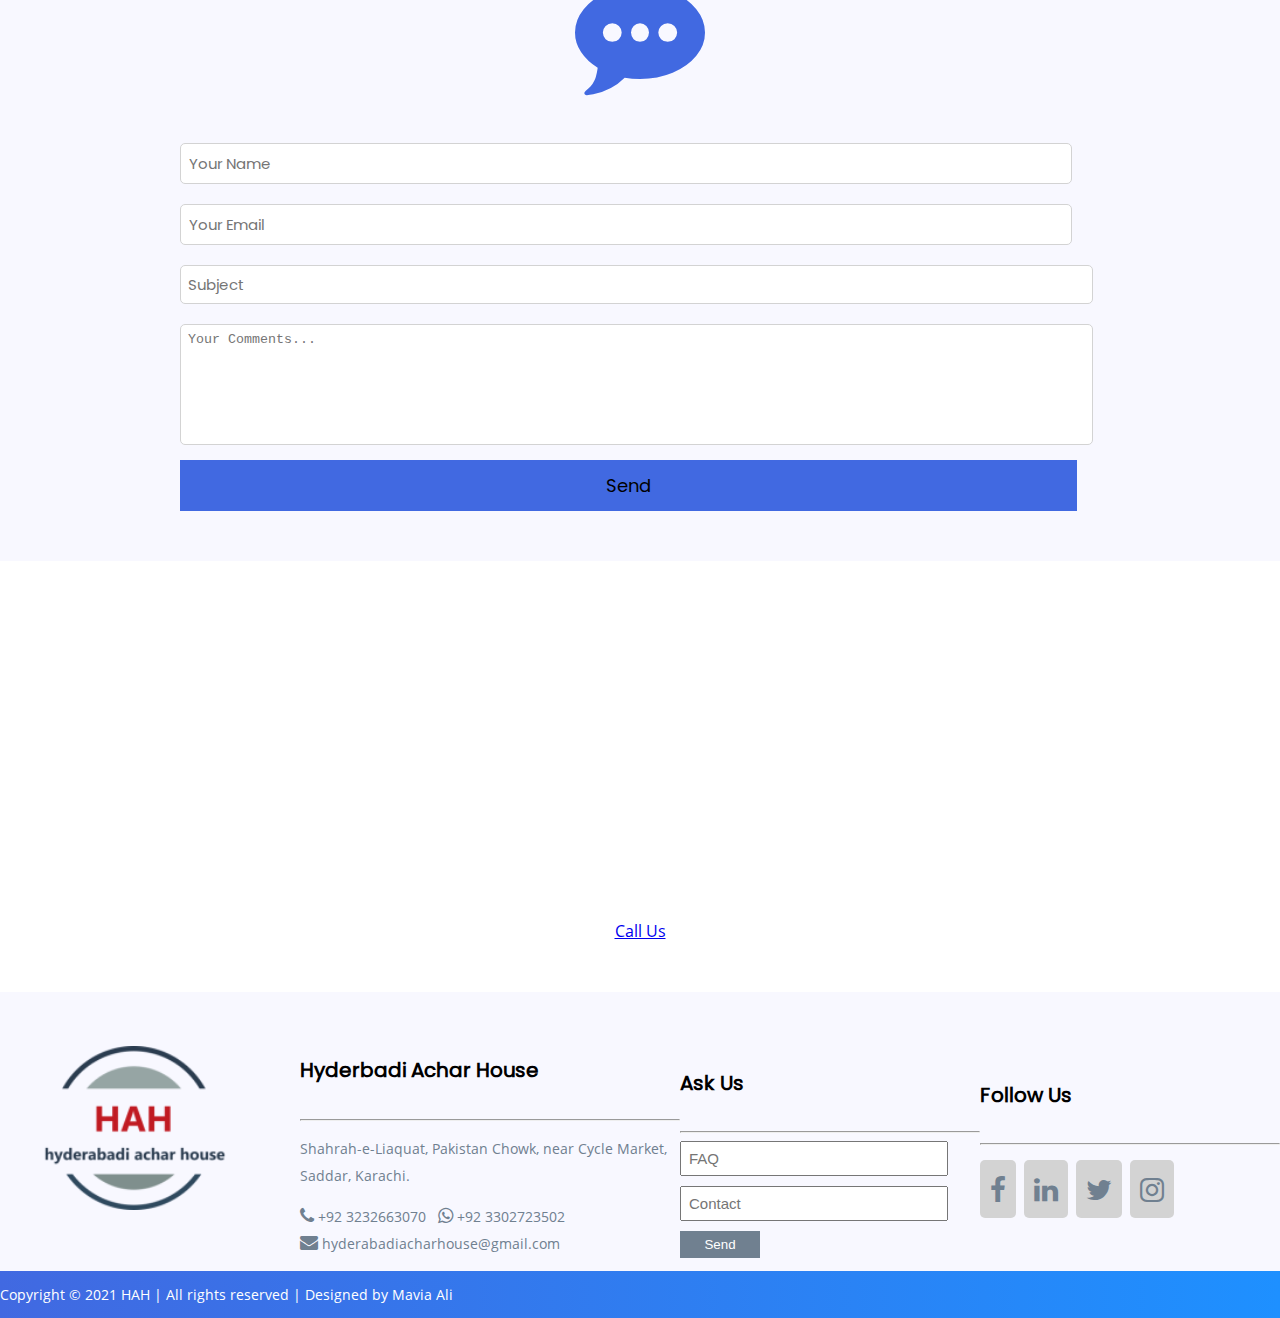
==== commit 4b776b02: "logo remaining" ====
--- a/contact.html
+++ b/contact.html
@@ -102,7 +102,8 @@
                 tabindex="0"></iframe>
         </div>
         <div class="container col p-0">
-            <a id="dirBtn" href="https://goo.gl/maps/ssufQn9wiNbuamtR7" target="_blank">Open Map</a>
+            <a id="dirBtn" class="btn btn-primary" href="https://goo.gl/maps/ssufQn9wiNbuamtR7" target="_blank">Open
+                Map</a>
         </div>
     </div>
 
@@ -110,7 +111,7 @@
     <!-- -------------------------------------------------------------------------------------------------------------------------- -->
 
 
-    <div class="container col">
+    <div class="container col" id="communicate">
         <div class="row">
             <div class="col-12 col-sm-12 col-md-12 col-lg-12 p-0">
                 <h1 id="heading"><span>Communicate </span>At
@@ -210,54 +211,148 @@
     <div class="container col" id="message">
         <div class="row">
             <div class="col-12 col-sm-12 col-md-12 col-lg-12 p-0">
-                <h1 id="heading"><span>Send us your </span>Comments
+                <h1 id="heading"><span>Customer </span>Reviews
                     <hr id="underline" />
                 </h1>
             </div>
         </div>
-        <div class="row">
-            <div class="col-12 col-sm-12 col-md-12 col-lg-12" id="info">
-                <div class="col-12 col-sm-12 col-md-12 col-lg-12 p-0" id="comment-icon">
-                    <i class="fa fa-commenting"></i>
-                </div>
+        <div class="row" id="reviews">
+            <div class="col-12 col-sm-12 col-md-6 col-lg-6 p-0" id="person">
+                <div id="user">
+                    <img src="Images/mustafa.png" alt="Review DP">
+                    <p>Mustafa Ali</p><span>7 months ago</span>
+                </div>
+                <div id="review">
+                    <i class="fa fa-star"></i>
+                    <i class="fa fa-star"></i>
+                    <i class="fa fa-star"></i>
+                    <i class="fa fa-star"></i>
+                    <i class="fa fa-star"></i>
+                    <span>Ratings</span>
+                    <p>Fresh and Good Quality Pickles 👌 Always Worth Eating it 👍</p>
+                </div>
+                <div id="likes">
+                    <i class="fa fa-thumbs-up"></i>
+                    <p>0</p>
+                    <i class="fa fa-share"></i>
+                    <p>0</p>
+                </div>
+            </div>
+            <div class="col-12 col-sm-12 col-md-6 col-lg-6 p-0" id="person">
+                <div id="user">
+                    <img src="Images/bilal.png" alt="Review DP">
+                    <p>Bilal Sabeen</p><span>1 month ago</span>
+                </div>
+                <div id="review">
+                    <i class="fa fa-star"></i>
+                    <i class="fa fa-star"></i>
+                    <i class="fa fa-star"></i>
+                    <i class="fa fa-star"></i>
+                    <i class="fa fa-star"></i>
+                    <span>Ratings</span>
+                    <p>All of their items are so underrated and really tasteful, specially their chutney is always a
+                        must part of my food. Keep it up!</p>
+                </div>
+                <div id="likes">
+                    <i class="fa fa-thumbs-up"></i>
+                    <p>1</p>
+                    <i class="fa fa-share"></i>
+                    <p>0</p>
+                </div>
+            </div>
+            <div class="col-12 col-sm-12 col-md-6 col-lg-6 p-0" id="person">
+                <div id="user">
+                    <img src="Images/mavia.png" alt="Review DP">
+                    <p>Mavia Ali</p><span>2 hours ago</span>
+                </div>
+                <div id="review">
+                    <i class="fa fa-star"></i>
+                    <i class="fa fa-star"></i>
+                    <i class="fa fa-star"></i>
+                    <i class="fa fa-star"></i>
+                    <i class="fa fa-star"></i>
+                    <span>Ratings</span>
+                    <p>100% clean and pure pickles with mouth-watering taste. Having their pickles
+                        with daily meals always makes the food more delightful 😋</p>
+                </div>
+                <div id="likes">
+                    <i class="fa fa-thumbs-up"></i>
+                    <p>2</p>
+                    <i class="fa fa-share"></i>
+                    <p>0</p>
+                </div>
+            </div>
+            <div class="container p-0 mt-3">
+                <div class="row " id="links" style="color: white;">
+                    <div>
+                        <a href="https://www.google.com/maps/place/Hyderabadi+Achar+House/@24.8548968,67.0092325,17z/data=!4m7!3m6!1s0x3eb33f190f54165b:0xb60d7e8a20c190fb!8m2!3d24.8548919!4d67.0114212!9m1!1b1" target="_blank">see more reviews</a>
+                    </div>
+                    /
+                    <div>
+                        <a href="https://www.google.com/maps/place/Hyderabadi+Achar+House/@24.8548919,67.0092325,17z/data=!3m1!4b1!4m5!3m4!1s0x3eb33f190f54165b:0xb60d7e8a20c190fb!8m2!3d24.8548919!4d67.0114212" target="_blank">write your review</a>
+                    </div>
+                </div>
+            </div>
+        </div>
+
+
+        <!-- ----------------------------------------------------------------------------------------------------------------- -->
+
+
+        <div class="container col p-0" id="message">
+            <div class="row">
+                <div class="col-12 col-sm-12 col-md-12 col-lg-12 p-0">
+                    <h1 id="heading"><span>Drop your </span>Comments
+                        <hr id="underline" />
+                    </h1>
+                </div>
+            </div>
+            <div class="row">
+                <div class="col-12 col-sm-12 col-md-12 col-lg-12" id="info">
+                    <div class="col-12 col-sm-12 col-md-12 col-lg-12 p-0" id="comment-icon">
+                        <i class="fa fa-commenting"></i>
+                    </div>
+                    <div class="row">
+                        <div class="col-12 col-sm-12 col-md-6 col-lg-6">
+                            <input id="input1" type="text" placeholder="Your Name">
+                        </div>
+                        <div class="col-12 col-sm-12 col-md-6 col-lg-6">
+                            <input id="input2" type="text" placeholder="Your Email">
+                        </div>
+                    </div>
+                    <div class="row">
+                        <div class="col-12 col-sm-12 col-md-12 col-lg-12">
+                            <input id="subject" type="text" placeholder="Subject">
+                        </div>
+                        <div class="col-12 col-sm-12 col-md-12 col-lg-12">
+                            <textarea id="comments" rows="7" placeholder="Your Comments..."></textarea>
+                        </div>
+                        <div class="col-12 col-sm-12 col-md-12 col-lg-12">
+                            <button class="btn btn-primary sendCmnt" onclick="sendComments()">Send</button>
+                        </div>
+                    </div>
+                </div>
+            </div>
+        </div>
+
+
+        <!-- ----------------------------------------------------------------------------------------------------- -->
+
+
+        <div class="section_customer">
+            <div class="container-fluid p-0">
                 <div class="row">
-                    <div class="col-12 col-sm-12 col-md-6 col-lg-6 p-0" id="input">
-                        <input type="text" placeholder="Your Name">
-                    </div>
-                    <div class="col-12 col-sm-12 col-md-6 col-lg-6 p-0" id="input">
-                        <input type="text" placeholder="Your Email">
-                    </div>
-                </div>
-                <div class="row">
-                    <div class="col-12 col-sm-12 col-md-12 col-lg-12 p-0">
-                        <input type="text" placeholder="Subject" style="width: 97.5%;">
-                    </div>
-                    <div class="col-12 col-sm-12 col-md-12 col-lg-12 p-0">
-                        <textarea id="comments" rows="7" placeholder="Your Comments..."></textarea>
-                    </div>
-                </div>
-            </div>
-        </div>
-    </div>
-
-
-    <!-- ----------------------------------------------------------------------------------------------------- -->
-
-
-    <div class="section_customer">
-        <div class="container-fluid">
-            <div class="row">
-                <div class="customerBg_img">
-                    <div class=" customerDesc container">
-                        <i class="fa fa-mobile" aria-hidden="true" style="font-size: 120px;"></i>
-                        <h2>HAH's pickles makes the meal more delightful</h2>
-                        <p>Hyderabadi Achar House - Since 1990</p>
-                        <a href="tel:+923232663070" class="btn btn-light" style="width: 180px;">Call Us</a>
-                    </div>
-                </div>
-            </div>
-        </div>
-    </div>
+                    <div class="customerBg_img">
+                        <div class=" customerDesc container">
+                            <i class="fa fa-mobile" aria-hidden="true" style="font-size: 120px;"></i>
+                            <h2>HAH's pickles makes the meal more delightful</h2>
+                            <p>Hyderabadi Achar House - Since 1990</p>
+                            <a href="tel:+923232663070" class="btn btn-light" style="width: 180px;">Call Us</a>
+                        </div>
+                    </div>
+                </div>
+            </div>
+        </div>
     </div>
 
 
--- a/contact.css
+++ b/contact.css
@@ -183,7 +183,7 @@
 
 #direction div {
     display: flex;
-    margin-top: 20px;
+    margin-top: 0px;
     align-items: center;
     justify-content: center;
 }
@@ -214,8 +214,12 @@
     background-color: rgb(42, 75, 175);
 }
 
+#communicate {
+    margin-top: 90px;
+}
+
 #card1, #card2 {
-    margin-top: 30px;
+    margin-top: 20px;
     max-width: 550px;
     min-height: 450px;
     border-radius: 10px;
@@ -309,44 +313,162 @@
 }
 
 #message {
-    margin-top: 90px;
+    margin-top: 80px;
+}
+
+#reviews {
+    padding: 30px;
+    min-width: 100%;
+    margin-top: 15px;
+    margin-bottom: 100px;
+    background-color: royalblue;
+}
+
+#person {
+    padding: 0px;
+    max-width: 300px;
+    max-height: 350px;
+    margin: 20px auto;
+    border-radius: 5px;
+    background-color: white;
+    box-shadow: 3px 3px 5px #333;
+}
+
+#user {
+    padding: 15px;
+    background-color: white;
+    border-top-left-radius: 5px;
+    border-top-right-radius: 5px;
+    background: linear-gradient(to right, black, royalblue);
+}
+
+#user p {
+    top: 3px;
+    color: white;
+    display: inline;
+    font-size: 17px;
+    margin-left: 5px;
+    position: relative;
+    font-family: Poppins;
+}
+
+#user span {
+    float: right;
+    color: white;
+    font-size: 10px;
+    margin-top: 25px;
+    font-family: Poppins;
+}
+
+#review span {
+    font-size: 12px;
+    margin-left: 3px;
+    color: darkgray;
+    font-family: Poppins;
+    text-decoration: underline;
+}
+
+#review {
+    padding: 30px;
+    display: block;
+    font-size: 15px;
+    min-height: 190px;
+    padding-bottom: 0px;
+    font-family: Poppins;
+}
+
+#review i {
+    color: gold;
+    font-size: 17px;
+    margin-bottom: 20px;
+}
+
+#likes {
+    padding: 30px;
+}
+
+#likes i {
+    font-size: 20px;
+    color: royalblue;
+}
+
+#likes p {
+    bottom: 2px;
+    color: gray;
+    display: inline; 
+    font-size: 14px;
+    font-weight: bold;
+    position: relative;
+    margin-right: 15px;
+}
+
+#links {
+    display: flex;
+    align-items: center;
+    justify-content: center;
+}
+
+#links a {
+    display: flex;
+    color: white;
+    min-width: 100%;
+    font-size: 15px;
+    margin-right: 20px;
+    align-items: center;
+    font-family: Poppins;
+    justify-content: center;
 }
 
 #info {
-    margin-top: 15px;
-    padding: 20px 180px 40px;
-    background: linear-gradient(45deg, #333,royalblue, #333);
+    border: 0;
+    margin-top: 10px;
+    padding: 10px 180px 50px;
+    background-color: ghostwhite;
 }
 
 #comment-icon {
     display: flex; 
-    color: white;
     font-size: 130px;
+    color: royalblue;
     margin-bottom: 25px;
     justify-content: center;
 }
 
-#info input {
+#input1, #input2, #subject {
     width: 95%;
-    padding: 5px;
-    font-size: 18px;
+    padding: 8px;
+    font-size: 15px;
     margin-top: 20px;
     border-radius: 5px;
-    border: 2px solid lavender;
-}
-
-#comments {
-    width: 97.5%;
+    font-family: Poppins;
+    background-color: white;
+    border: 1px solid lightgray;
+}
+
+#comments, #subject {
     resize: none;
+    padding: 7px;
     margin-top: 20px;
+    min-width: 97.5%;
     border-radius: 5px;
-    border-color: lightgray;
-    border: 2px solid lavender;
-}
-
-#info input:focus, #comments:focus {
+    background-color: white;
+    border: 1px solid lightgray;
+
+}
+
+#input1:focus, #input2:focus, #subject:focus, #comments:focus {
     outline: none;
-    border-color: lightgray;
+    border: 1px solid darkgray;
+}
+
+.sendCmnt {
+    border: 0px;
+    padding: 12px;
+    font-size: 18px;
+    margin-top: 10px;
+    min-width: 97.5%;
+    font-family: Poppins;
+    background-color: royalblue;
 }
 
 .customerBg_img {
@@ -514,12 +636,24 @@
     #strip {
         background-color: whitesmoke;
     }
+    #communicate {
+        margin-top: 65px;
+    }
     nav.scrolled #strip {
         background-color: transparent;
     }
     #card1, #card2 {
-        margin-top: 20px;
+        margin-top: 5px;
         margin-bottom: 40px;
+    }
+    #reviews {
+        margin-bottom: 80px;
+    }
+    #info {
+        padding: 20px 50px 35px;
+    }
+    #input1, #input2, #subject, #comments, .sendCmnt {
+        width: 100%;
     }
     #message {
         margin-top: 40px;
@@ -539,12 +673,6 @@
     #direction {
         margin-bottom: 60px;
     }
-    #info {
-        padding: 20px 50px 35px;
-    }
-    #info input {
-        width: 100%;
-    }
     .customerDesc h2 {
         font-size: 30px;
     }
@@ -569,4 +697,10 @@
     body {
         zoom: 30%;
     }
+}
+
+@media only screen and (max-width: 95px) {
+    body {
+        zoom: 15%;
+    }
 }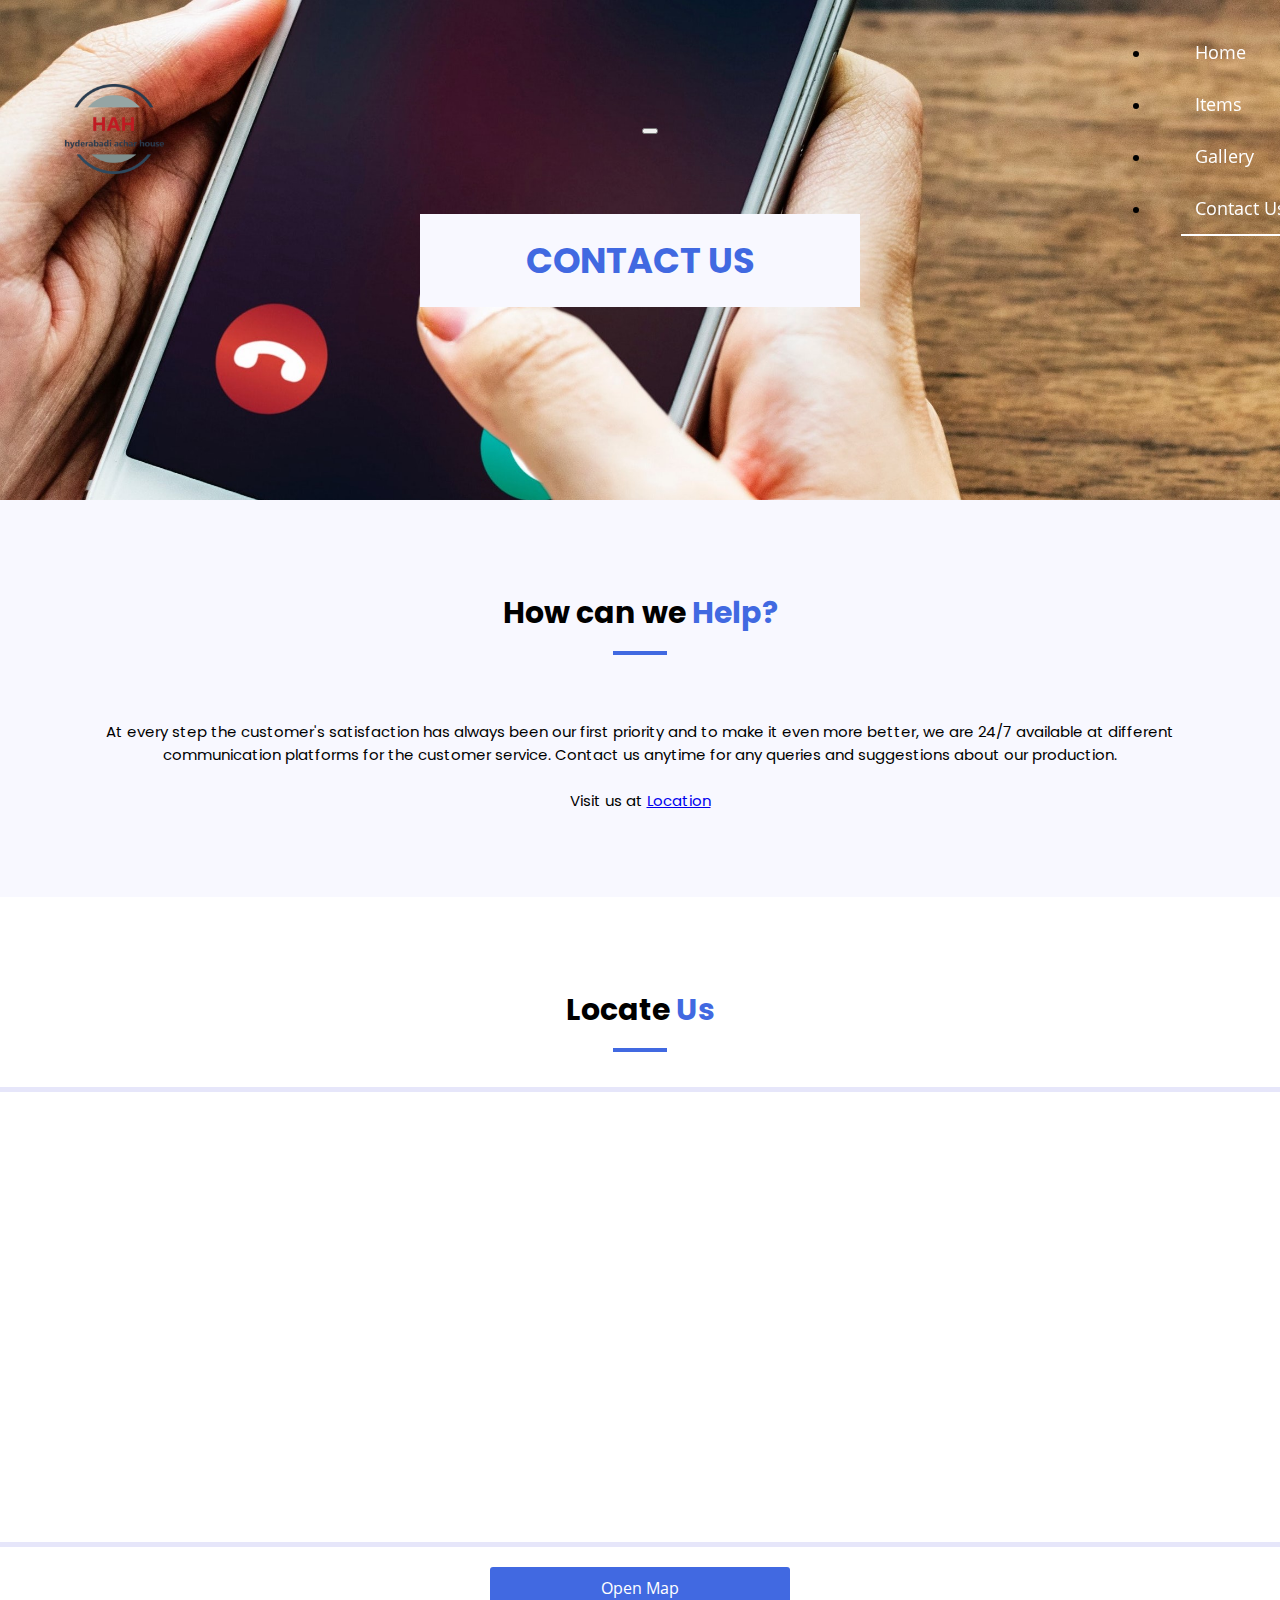
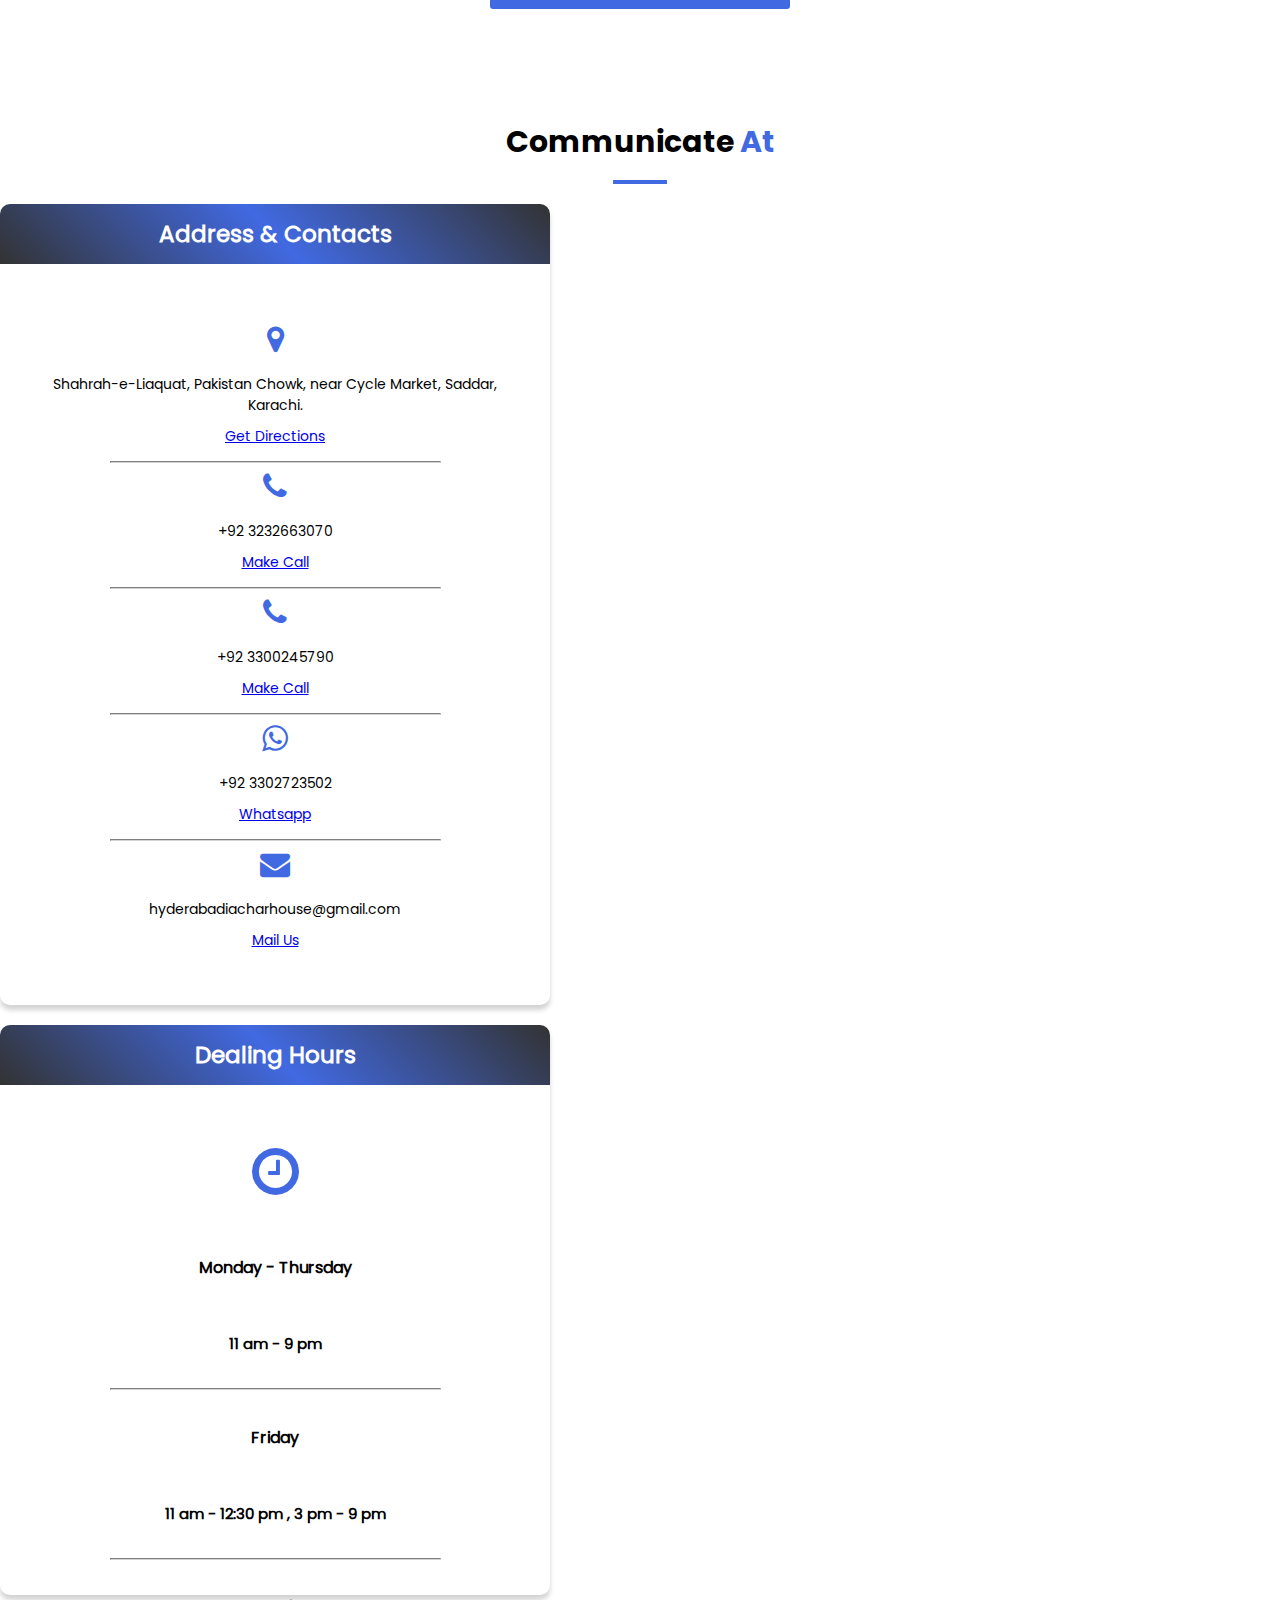
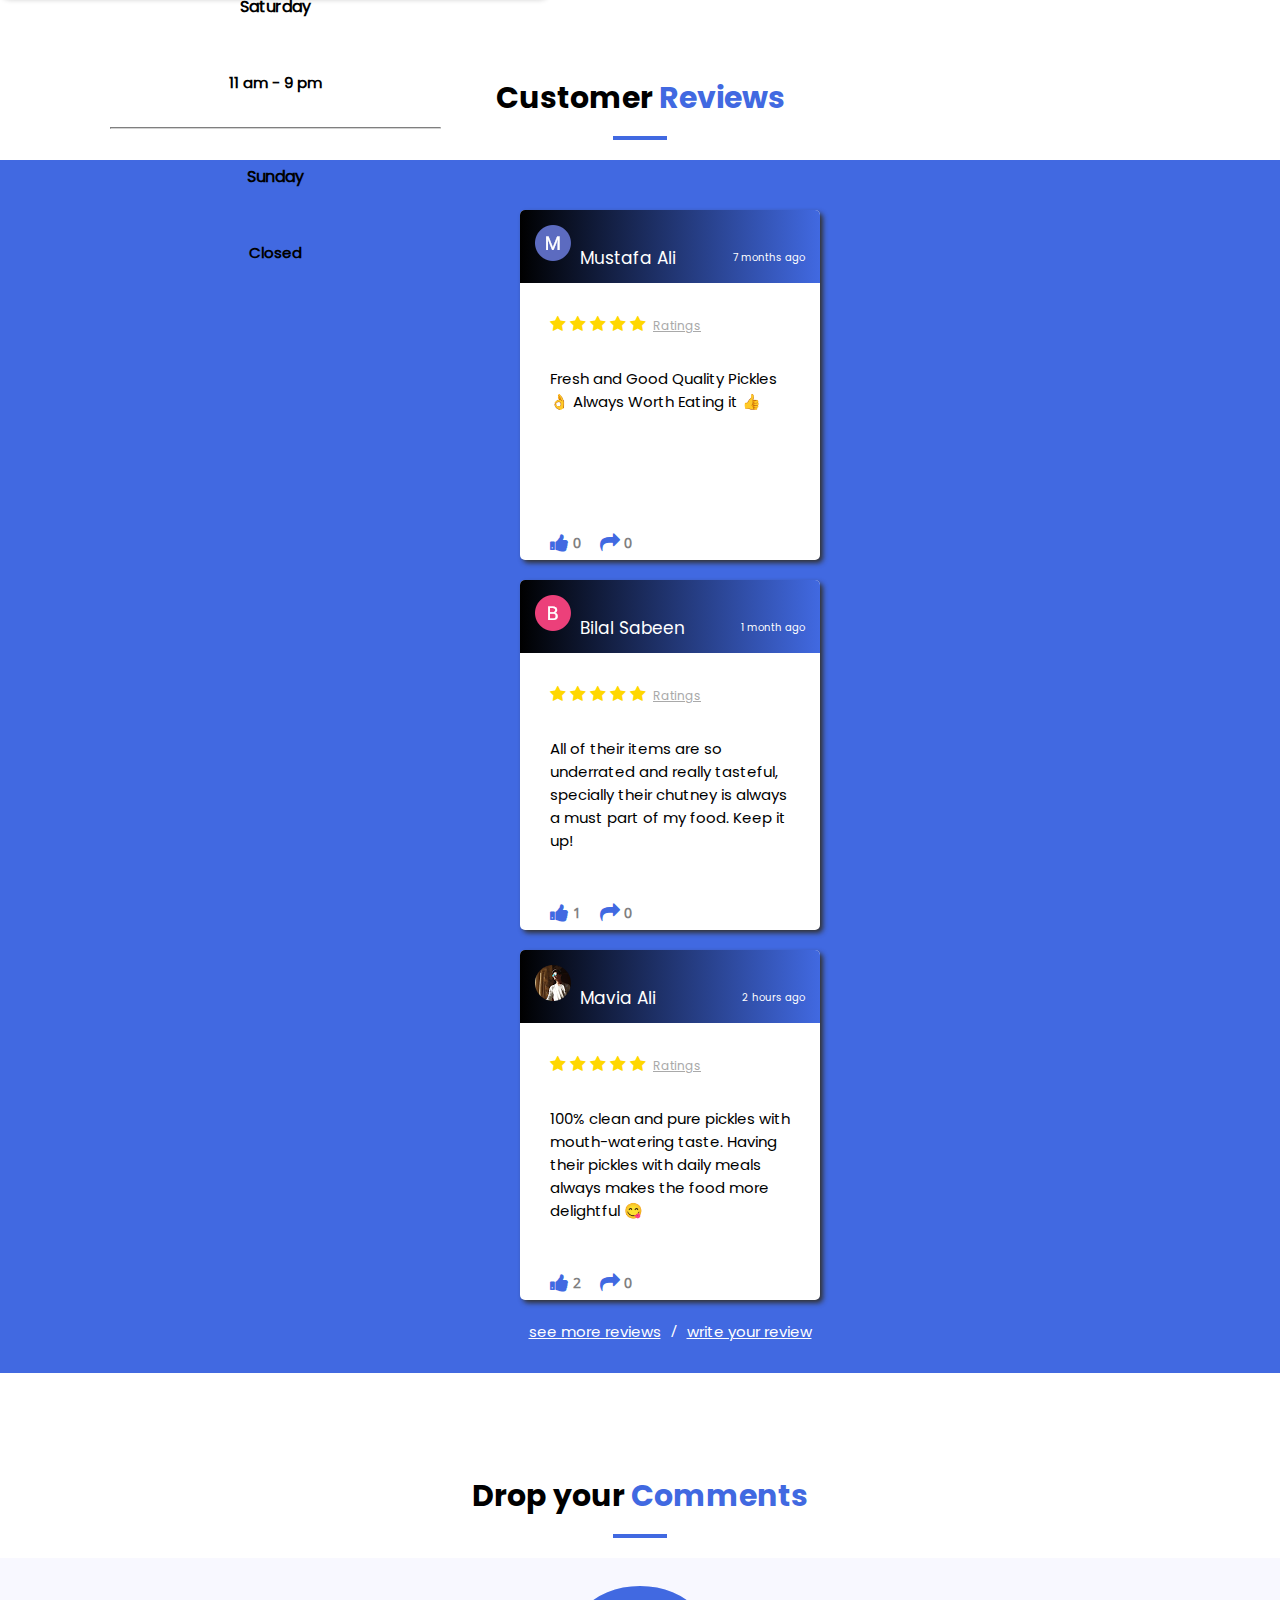
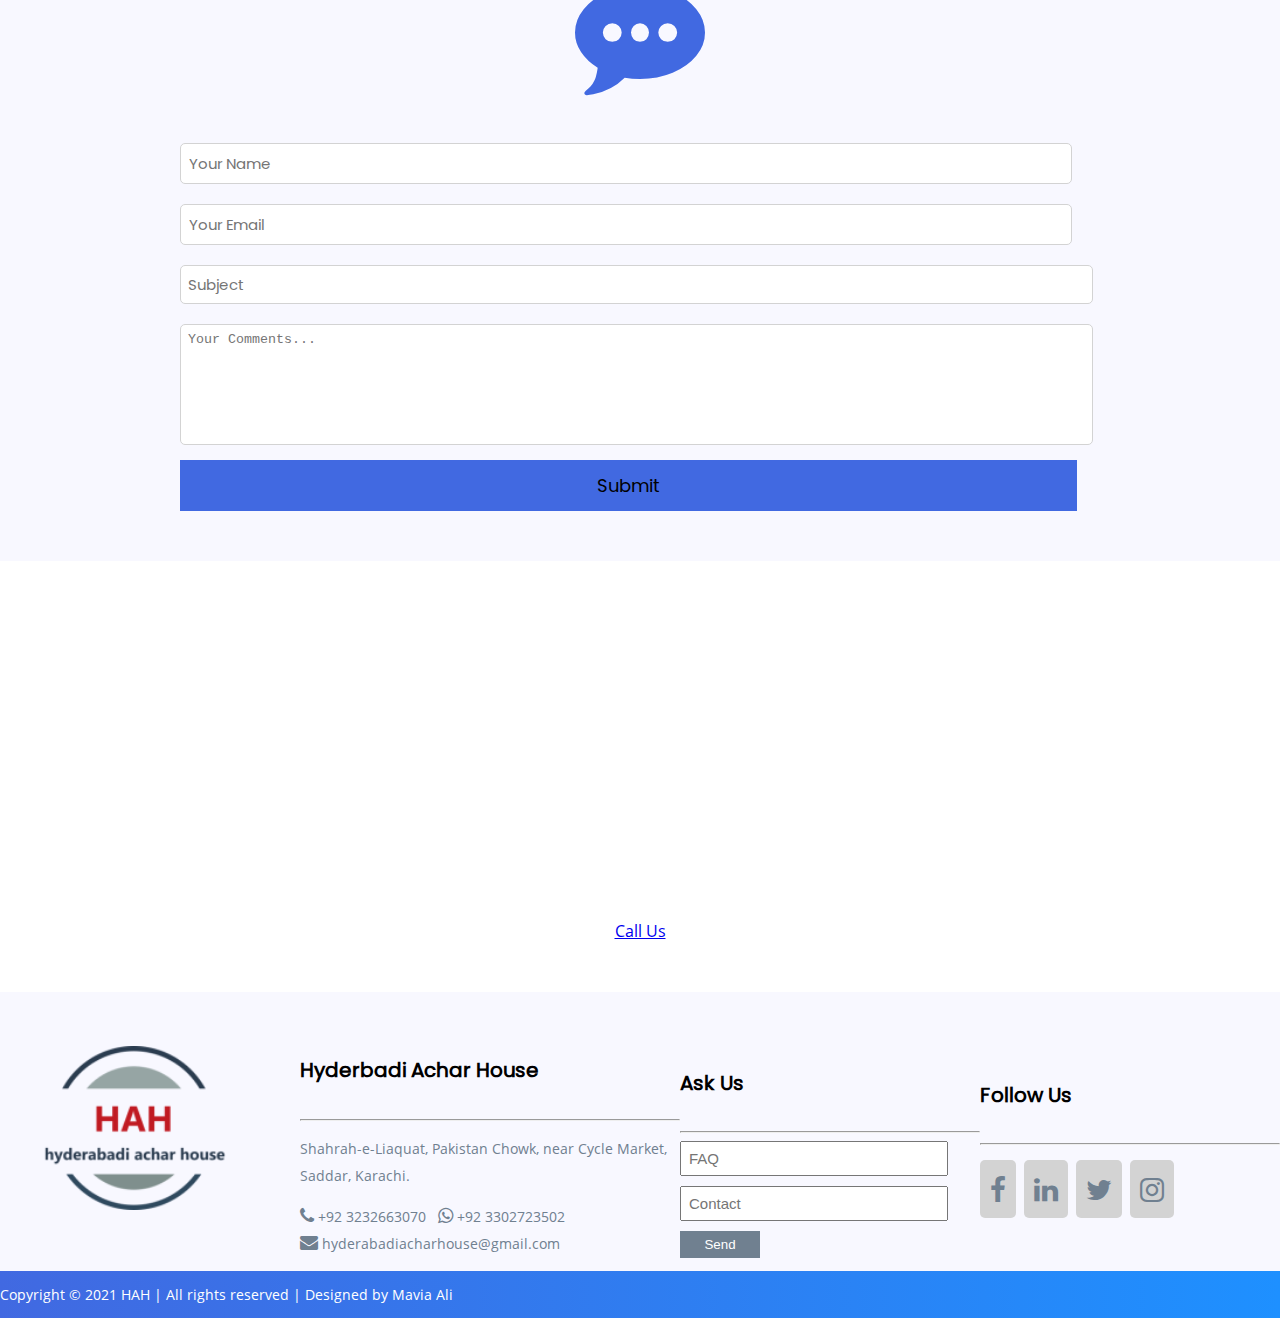
==== commit a786659e: "ready website" ====
--- a/contact.html
+++ b/contact.html
@@ -8,7 +8,7 @@
         integrity="sha384-9aIt2nRpC12Uk9gS9baDl411NQApFmC26EwAOH8WgZl5MYYxFfc+NcPb1dKGj7Sk" crossorigin="anonymous">
     <link rel="stylesheet" href="https://cdnjs.cloudflare.com/ajax/libs/font-awesome/4.7.0/css/font-awesome.min.css">
     <link rel="stylesheet" href="contact.css">
-    <link rel="shortcut icon" href="Images/logo.Bv8fo7" type="image/x-icon">
+    <link rel="icon" href="Images/logo.Bv8fo7">
     <title>Hyderabadi Achar House</title>
 </head>
 
@@ -285,11 +285,13 @@
             <div class="container p-0 mt-3">
                 <div class="row " id="links" style="color: white;">
                     <div>
-                        <a href="https://www.google.com/maps/place/Hyderabadi+Achar+House/@24.8548968,67.0092325,17z/data=!4m7!3m6!1s0x3eb33f190f54165b:0xb60d7e8a20c190fb!8m2!3d24.8548919!4d67.0114212!9m1!1b1" target="_blank">see more reviews</a>
+                        <a href="https://www.google.com/maps/place/Hyderabadi+Achar+House/@24.8548968,67.0092325,17z/data=!4m7!3m6!1s0x3eb33f190f54165b:0xb60d7e8a20c190fb!8m2!3d24.8548919!4d67.0114212!9m1!1b1"
+                            target="_blank">see more reviews</a>
                     </div>
                     /
                     <div>
-                        <a href="https://www.google.com/maps/place/Hyderabadi+Achar+House/@24.8548919,67.0092325,17z/data=!3m1!4b1!4m5!3m4!1s0x3eb33f190f54165b:0xb60d7e8a20c190fb!8m2!3d24.8548919!4d67.0114212" target="_blank">write your review</a>
+                        <a href="https://www.google.com/maps/place/Hyderabadi+Achar+House/@24.8548919,67.0092325,17z/data=!3m1!4b1!4m5!3m4!1s0x3eb33f190f54165b:0xb60d7e8a20c190fb!8m2!3d24.8548919!4d67.0114212"
+                            target="_blank">write your review</a>
                     </div>
                 </div>
             </div>
@@ -312,25 +314,27 @@
                     <div class="col-12 col-sm-12 col-md-12 col-lg-12 p-0" id="comment-icon">
                         <i class="fa fa-commenting"></i>
                     </div>
-                    <div class="row">
-                        <div class="col-12 col-sm-12 col-md-6 col-lg-6">
-                            <input id="input1" type="text" placeholder="Your Name">
-                        </div>
-                        <div class="col-12 col-sm-12 col-md-6 col-lg-6">
-                            <input id="input2" type="text" placeholder="Your Email">
-                        </div>
-                    </div>
-                    <div class="row">
-                        <div class="col-12 col-sm-12 col-md-12 col-lg-12">
-                            <input id="subject" type="text" placeholder="Subject">
-                        </div>
-                        <div class="col-12 col-sm-12 col-md-12 col-lg-12">
-                            <textarea id="comments" rows="7" placeholder="Your Comments..."></textarea>
-                        </div>
-                        <div class="col-12 col-sm-12 col-md-12 col-lg-12">
-                            <button class="btn btn-primary sendCmnt" onclick="sendComments()">Send</button>
-                        </div>
-                    </div>
+                    <form action="javascript:void(0)" autocomplete="off">
+                        <div class="row">
+                            <div class="col-12 col-sm-12 col-md-6 col-lg-6">
+                                <input id="input1" type="text" placeholder="Your Name" required>
+                            </div>
+                            <div class="col-12 col-sm-12 col-md-6 col-lg-6">
+                                <input id="input2" type="email" placeholder="Your Email" required>
+                            </div>
+                        </div>
+                        <div class="row">
+                            <div class="col-12 col-sm-12 col-md-12 col-lg-12">
+                                <input id="subject" type="text" placeholder="Subject">
+                            </div>
+                            <div class="col-12 col-sm-12 col-md-12 col-lg-12">
+                                <textarea id="comments" rows="7" placeholder="Your Comments..." required></textarea>
+                            </div>
+                            <div class="col-12 col-sm-12 col-md-12 col-lg-12">
+                                <input type="submit" class="btn btn-primary sendCmnt" onclick="sendComments()">
+                            </div>
+                        </div>
+                    </form>
                 </div>
             </div>
         </div>
